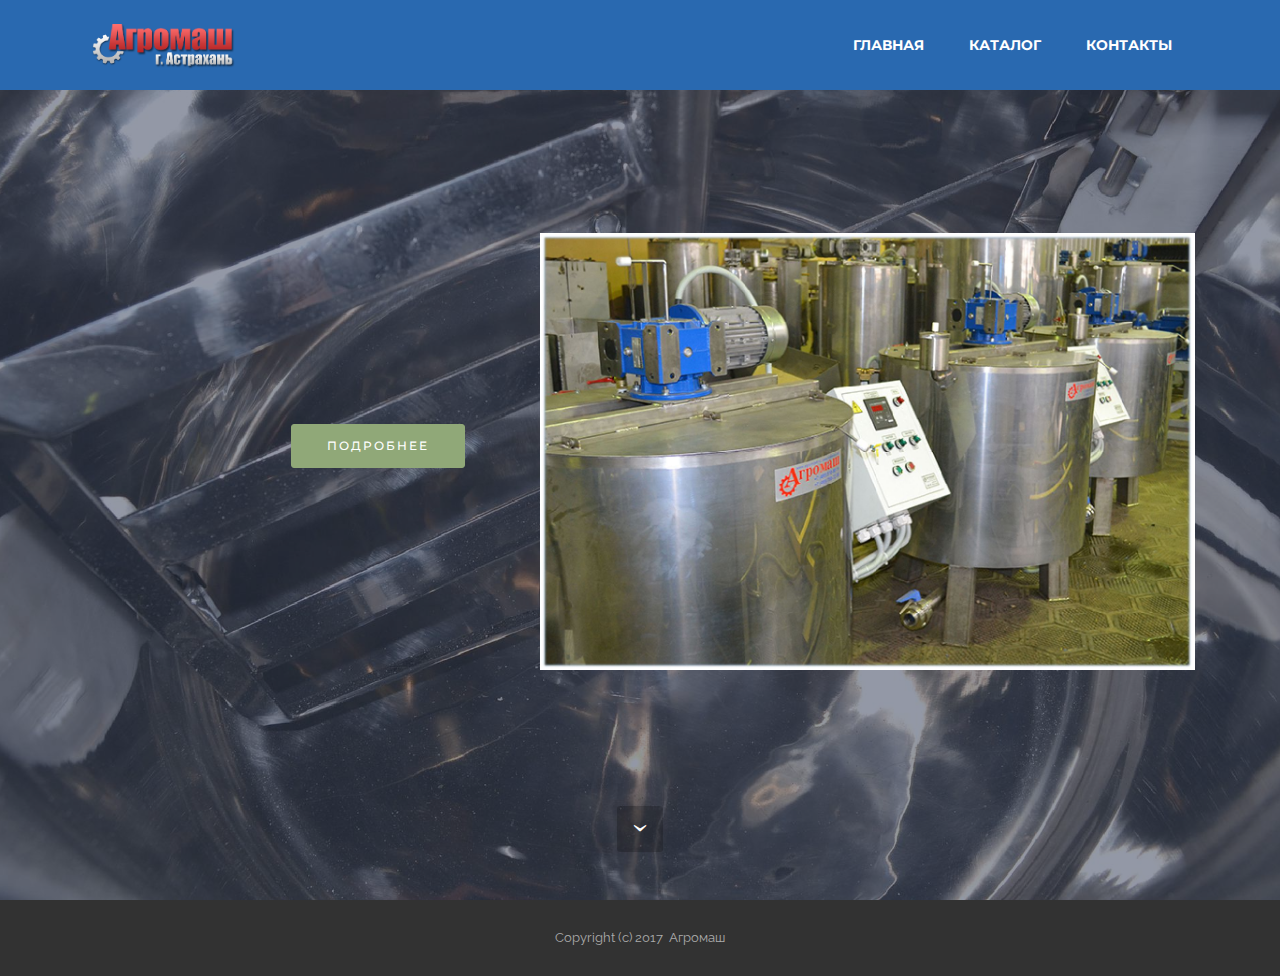
==== index.html @ dde11272 "create github pages" ====
<!DOCTYPE html>
<html>
<head>
  <!-- Site made with Mobirise Website Builder v3.12.1, https://mobirise.com -->
  <meta charset="UTF-8">
  <meta http-equiv="X-UA-Compatible" content="IE=edge">
  <meta name="generator" content="Mobirise v3.12.1, mobirise.com">
  <meta name="viewport" content="width=device-width, initial-scale=1">
  <link rel="shortcut icon" href="assets/images/400-160-fil-astraxan-409x128.png" type="image/x-icon">
  <meta name="description" content="">
  
  <link rel="stylesheet" href="https://fonts.googleapis.com/css?family=Lora:400,700,400italic,700italic&amp;subset=latin">
  <link rel="stylesheet" href="https://fonts.googleapis.com/css?family=Montserrat:400,700">
  <link rel="stylesheet" href="https://fonts.googleapis.com/css?family=Raleway:100,100i,200,200i,300,300i,400,400i,500,500i,600,600i,700,700i,800,800i,900,900i">
  <link rel="stylesheet" href="assets/bootstrap-material-design-font/css/material.css">
  <link rel="stylesheet" href="assets/tether/tether.min.css">
  <link rel="stylesheet" href="assets/bootstrap/css/bootstrap.min.css">
  <link rel="stylesheet" href="assets/soundcloud-plugin/style.css">
  <link rel="stylesheet" href="assets/dropdown/css/style.css">
  <link rel="stylesheet" href="assets/animate.css/animate.min.css">
  <link rel="stylesheet" href="assets/theme/css/style.css">
  <link rel="stylesheet" href="assets/mobirise/css/mbr-additional.css" type="text/css">
  
  
  
</head>
<body>
<section id="menu-0">

    <nav class="navbar navbar-dropdown navbar-fixed-top">
        <div class="container">

            <div class="mbr-table">
                <div class="mbr-table-cell">

                    <div class="navbar-brand">
                        <a href="index.html" class="navbar-logo"><img src="assets/images/400-160-fil-astraxan-409x128.png" alt="Аgro-mash" title="Филиал Агро-маш - Саратов"></a>
                        
                    </div>

                </div>
                <div class="mbr-table-cell">

                    <button class="navbar-toggler pull-xs-right hidden-md-up" type="button" data-toggle="collapse" data-target="#exCollapsingNavbar">
                        <div class="hamburger-icon"></div>
                    </button>

                    <ul class="nav-dropdown collapse pull-xs-right nav navbar-nav navbar-toggleable-sm" id="exCollapsingNavbar"><li class="nav-item"><a class="nav-link link" href="index.html">ГЛАВНАЯ</a></li><li class="nav-item dropdown"><a class="nav-link link" href="OBZOR.html" aria-expanded="false">КАТАЛОГ</a></li><li class="nav-item"><a class="nav-link link" href="OBZOR.html#contacts2-18" aria-expanded="false">КОНТАКТЫ</a></li></ul>
                    <button hidden="" class="navbar-toggler navbar-close" type="button" data-toggle="collapse" data-target="#exCollapsingNavbar">
                        <div class="close-icon"></div>
                    </button>

                </div>
            </div>

        </div>
    </nav>

</section>

<section class="engine"><a rel="external" href="https://mobirise.com">mobirise.com</a></section><section class="mbr-section mbr-section-hero mbr-section-full header2 mbr-after-navbar" id="header2-1" style="background-image: url(assets/images/00-2000x1333-1.jpg);">

    <div class="mbr-overlay" style="opacity: 0.5; background-color: rgb(40, 50, 78);">
    </div>

    <div class="mbr-table mbr-table-full">
        <div class="mbr-table-cell">

            <div class="container">
                <div class="mbr-section row">
                    <div class="mbr-table-md-up">
                        
                        
                        

                        <div class="mbr-table-cell col-md-5 content-size text-xs-center text-md-right">

                            

                            <div class="mbr-section-text">
                                
                            </div>

                            <div class="mbr-section-btn"><a class="btn btn-success" href="index.html">ПОДРОБНЕЕ</a></div>

                        </div>
                        <div class="mbr-table-cell mbr-valign-top mbr-left-padding-md-up col-md-7 image-size" style="width: 64%;">
                            <div class="mbr-figure"><img src="assets/images/3368-dsc-1-1400x933.jpg"></div>
                        </div>

                    </div>
                </div>
            </div>

        </div>
    </div>

    <div class="mbr-arrow mbr-arrow-floating hidden-sm-down" aria-hidden="true"><a href="#footer1-3"><i class="mbr-arrow-icon"></i></a></div>

</section>

<footer class="mbr-small-footer mbr-section mbr-section-nopadding" id="footer1-3" style="background-color: rgb(50, 50, 50); padding-top: 1.75rem; padding-bottom: 1.75rem;">
    
    <div class="container">
        <p class="text-xs-center">Copyright (c) 2017 &nbsp;Агромаш</p>
    </div>
</footer>


  <script src="assets/web/assets/jquery/jquery.min.js"></script>
  <script src="assets/tether/tether.min.js"></script>
  <script src="assets/bootstrap/js/bootstrap.min.js"></script>
  <script src="assets/smooth-scroll/smooth-scroll.js"></script>
  <script src="assets/dropdown/js/script.min.js"></script>
  <script src="assets/touch-swipe/jquery.touch-swipe.min.js"></script>
  <script src="assets/viewport-checker/jquery.viewportchecker.js"></script>
  <script src="assets/theme/js/script.js"></script>
  
  
  <input name="animation" type="hidden">
  </body>
</html>
---- assets/bootstrap-material-design-font/css/material.css ----
@font-face {
  font-family: 'Material-Design-Icons';
  src: url('../fonts/Material-Design-Icons.eot?3ocs8m');
  src: url('../fonts/Material-Design-Icons.eot?#iefix3ocs8m') format('embedded-opentype'), url('../fonts/Material-Design-Icons.woff?3ocs8m') format('woff'), url('../fonts/Material-Design-Icons.ttf?3ocs8m') format('truetype'), url('../fonts/Material-Design-Icons.svg?3ocs8m#Material-Design-Icons') format('svg');
  font-weight: normal;
  font-style: normal;
}
[class^="mdi-"],
[class*="mdi-"] {
  speak: none;
  display: inline-block;
  font-style: normal;
  font-variant:normal;
  font-weight:normal;
  /*font-size:24px;*/
  line-height:1;
  font-family:'Material-Design-Icons' !important;
  text-rendering: auto;
  
  -webkit-font-smoothing: antialiased;
  -moz-osx-font-smoothing: grayscale;
  -webkit-transform: translate(0, 0);
      -ms-transform: translate(0, 0);
          transform: translate(0, 0);
}
[class^="mdi-"]:before,
[class*="mdi-"]:before {
  display: inline-block;
  speak: none;
  text-decoration: inherit;
}
[class^="mdi-"].pull-left,
[class*="mdi-"].pull-left {
  margin-right: .3em;
}
[class^="mdi-"].pull-right,
[class*="mdi-"].pull-right {
  margin-left: .3em;
}
[class^="mdi-"].mdi-lg:before,
[class*="mdi-"].mdi-lg:before,
[class^="mdi-"].mdi-lg:after,
[class*="mdi-"].mdi-lg:after {
  font-size: 1.33333333em;
  line-height: 0.75em;
  vertical-align: -15%;
}
[class^="mdi-"].mdi-2x:before,
[class*="mdi-"].mdi-2x:before,
[class^="mdi-"].mdi-2x:after,
[class*="mdi-"].mdi-2x:after {
  font-size: 2em;
}
[class^="mdi-"].mdi-3x:before,
[class*="mdi-"].mdi-3x:before,
[class^="mdi-"].mdi-3x:after,
[class*="mdi-"].mdi-3x:after {
  font-size: 3em;
}
[class^="mdi-"].mdi-4x:before,
[class*="mdi-"].mdi-4x:before,
[class^="mdi-"].mdi-4x:after,
[class*="mdi-"].mdi-4x:after {
  font-size: 4em;
}
[class^="mdi-"].mdi-5x:before,
[class*="mdi-"].mdi-5x:before,
[class^="mdi-"].mdi-5x:after,
[class*="mdi-"].mdi-5x:after {
  font-size: 5em;
}
[class^="mdi-device-signal-cellular-"]:after,
[class^="mdi-device-battery-"]:after,
[class^="mdi-device-battery-charging-"]:after,
[class^="mdi-device-signal-cellular-connected-no-internet-"]:after,
[class^="mdi-device-signal-wifi-"]:after,
[class^="mdi-device-signal-wifi-statusbar-not-connected"]:after,
.mdi-device-network-wifi:after {
  opacity: .3;
  position: absolute;
  left: 0;
  top: 0;
  z-index: 1;
  display: inline-block;
  speak: none;
  text-decoration: inherit;
}
[class^="mdi-device-signal-cellular-"]:after {
  content: "\e758";
}
[class^="mdi-device-battery-"]:after {
  content: "\e735";
}
[class^="mdi-device-battery-charging-"]:after {
  content: "\e733";
}
[class^="mdi-device-signal-cellular-connected-no-internet-"]:after {
  content: "\e75d";
}
[class^="mdi-device-signal-wifi-"]:after,
.mdi-device-network-wifi:after {
  content: "\e765";
}
[class^="mdi-device-signal-wifi-statusbasr-not-connected"]:after {
  content: "\e8f7";
}
.mdi-device-signal-cellular-off:after,
.mdi-device-signal-cellular-null:after,
.mdi-device-signal-cellular-no-sim:after,
.mdi-device-signal-wifi-off:after,
.mdi-device-signal-wifi-4-bar:after,
.mdi-device-signal-cellular-4-bar:after,
.mdi-device-battery-alert:after,
.mdi-device-signal-cellular-connected-no-internet-4-bar:after,
.mdi-device-battery-std:after,
.mdi-device-battery-full .mdi-device-battery-unknown:after {
  content: "";
}
.mdi-fw {
  width: 1.28571429em;
  text-align: center;
}
.mdi-ul {
  padding-left: 0;
  margin-left: 2.14285714em;
  list-style-type: none;
}
.mdi-ul > li {
  position: relative;
}
.mdi-li {
  position: absolute;
  left: -2.14285714em;
  width: 2.14285714em;
  top: 0.14285714em;
  text-align: center;
}
.mdi-li.mdi-lg {
  left: -1.85714286em;
}
.mdi-border {
  padding: .2em .25em .15em;
  border: solid 0.08em #eeeeee;
  border-radius: .1em;
}
.mdi-spin {
  -webkit-animation: mdi-spin 2s infinite linear;
  animation: mdi-spin 2s infinite linear;
  -webkit-transform-origin: 50% 50%;
  -ms-transform-origin: 50% 50%;
      transform-origin: 50% 50%;
}
.mdi-pulse {
  -webkit-animation: mdi-spin 1s steps(8) infinite;
  animation: mdi-spin 1s steps(8) infinite;
  -webkit-transform-origin: 50% 50%;
  -ms-transform-origin: 50% 50%;
      transform-origin: 50% 50%;
}
@-webkit-keyframes mdi-spin {
  0% {
    -webkit-transform: rotate(0deg);
    transform: rotate(0deg);
  }
  100% {
    -webkit-transform: rotate(359deg);
    transform: rotate(359deg);
  }
}
@keyframes mdi-spin {
  0% {
    -webkit-transform: rotate(0deg);
    transform: rotate(0deg);
  }
  100% {
    -webkit-transform: rotate(359deg);
    transform: rotate(359deg);
  }
}
.mdi-rotate-90 {
  filter: progid:DXImageTransform.Microsoft.BasicImage(rotation=1);
  -webkit-transform: rotate(90deg);
  -ms-transform: rotate(90deg);
  transform: rotate(90deg);
}
.mdi-rotate-180 {
  filter: progid:DXImageTransform.Microsoft.BasicImage(rotation=2);
  -webkit-transform: rotate(180deg);
  -ms-transform: rotate(180deg);
  transform: rotate(180deg);
}
.mdi-rotate-270 {
  filter: progid:DXImageTransform.Microsoft.BasicImage(rotation=3);
  -webkit-transform: rotate(270deg);
  -ms-transform: rotate(270deg);
  transform: rotate(270deg);
}
.mdi-flip-horizontal {
  filter: progid:DXImageTransform.Microsoft.BasicImage(rotation=0, mirror=1);
  -webkit-transform: scale(-1, 1);
  -ms-transform: scale(-1, 1);
  transform: scale(-1, 1);
}
.mdi-flip-vertical {
  filter: progid:DXImageTransform.Microsoft.BasicImage(rotation=2, mirror=1);
  -webkit-transform: scale(1, -1);
  -ms-transform: scale(1, -1);
  transform: scale(1, -1);
}
:root .mdi-rotate-90,
:root .mdi-rotate-180,
:root .mdi-rotate-270,
:root .mdi-flip-horizontal,
:root .mdi-flip-vertical {
  -webkit-filter: none;
          filter: none;
}
.mdi-stack {
  position: relative;
  display: inline-block;
  width: 2em;
  height: 2em;
  line-height: 2em;
  vertical-align: middle;
}
.mdi-stack-1x,
.mdi-stack-2x {
  position: absolute;
  left: 0;
  width: 100%;
  text-align: center;
}
.mdi-stack-1x {
  line-height: inherit;
}
.mdi-stack-2x {
  font-size: 2em;
}
.mdi-inverse {
  color: #ffffff;
}
/* Start Icons */
.mdi-action-3d-rotation:before {
  content: "\e600";
}
.mdi-action-accessibility:before {
  content: "\e601";
}
.mdi-action-account-balance-wallet:before {
  content: "\e602";
}
.mdi-action-account-balance:before {
  content: "\e603";
}
.mdi-action-account-box:before {
  content: "\e604";
}
.mdi-action-account-child:before {
  content: "\e605";
}
.mdi-action-account-circle:before {
  content: "\e606";
}
.mdi-action-add-shopping-cart:before {
  content: "\e607";
}
.mdi-action-alarm-add:before {
  content: "\e608";
}
.mdi-action-alarm-off:before {
  content: "\e609";
}
.mdi-action-alarm-on:before {
  content: "\e60a";
}
.mdi-action-alarm:before {
  content: "\e60b";
}
.mdi-action-android:before {
  content: "\e60c";
}
.mdi-action-announcement:before {
  content: "\e60d";
}
.mdi-action-aspect-ratio:before {
  content: "\e60e";
}
.mdi-action-assessment:before {
  content: "\e60f";
}
.mdi-action-assignment-ind:before {
  content: "\e610";
}
.mdi-action-assignment-late:before {
  content: "\e611";
}
.mdi-action-assignment-return:before {
  content: "\e612";
}
.mdi-action-assignment-returned:before {
  content: "\e613";
}
.mdi-action-assignment-turned-in:before {
  content: "\e614";
}
.mdi-action-assignment:before {
  content: "\e615";
}
.mdi-action-autorenew:before {
  content: "\e616";
}
.mdi-action-backup:before {
  content: "\e617";
}
.mdi-action-book:before {
  content: "\e618";
}
.mdi-action-bookmark-outline:before {
  content: "\e619";
}
.mdi-action-bookmark:before {
  content: "\e61a";
}
.mdi-action-bug-report:before {
  content: "\e61b";
}
.mdi-action-cached:before {
  content: "\e61c";
}
.mdi-action-check-circle:before {
  content: "\e61d";
}
.mdi-action-class:before {
  content: "\e61e";
}
.mdi-action-credit-card:before {
  content: "\e61f";
}
.mdi-action-dashboard:before {
  content: "\e620";
}
.mdi-action-delete:before {
  content: "\e621";
}
.mdi-action-description:before {
  content: "\e622";
}
.mdi-action-dns:before {
  content: "\e623";
}
.mdi-action-done-all:before {
  content: "\e624";
}
.mdi-action-done:before {
  content: "\e625";
}
.mdi-action-event:before {
  content: "\e626";
}
.mdi-action-exit-to-app:before {
  content: "\e627";
}
.mdi-action-explore:before {
  content: "\e628";
}
.mdi-action-extension:before {
  content: "\e629";
}
.mdi-action-face-unlock:before {
  content: "\e62a";
}
.mdi-action-favorite-outline:before {
  content: "\e62b";
}
.mdi-action-favorite:before {
  content: "\e62c";
}
.mdi-action-find-in-page:before {
  content: "\e62d";
}
.mdi-action-find-replace:before {
  content: "\e62e";
}
.mdi-action-flip-to-back:before {
  content: "\e62f";
}
.mdi-action-flip-to-front:before {
  content: "\e630";
}
.mdi-action-get-app:before {
  content: "\e631";
}
.mdi-action-grade:before {
  content: "\e632";
}
.mdi-action-group-work:before {
  content: "\e633";
}
.mdi-action-help:before {
  content: "\e634";
}
.mdi-action-highlight-remove:before {
  content: "\e635";
}
.mdi-action-history:before {
  content: "\e636";
}
.mdi-action-home:before {
  content: "\e637";
}
.mdi-action-https:before {
  content: "\e638";
}
.mdi-action-info-outline:before {
  content: "\e639";
}
.mdi-action-info:before {
  content: "\e63a";
}
.mdi-action-input:before {
  content: "\e63b";
}
.mdi-action-invert-colors:before {
  content: "\e63c";
}
.mdi-action-label-outline:before {
  content: "\e63d";
}
.mdi-action-label:before {
  content: "\e63e";
}
.mdi-action-language:before {
  content: "\e63f";
}
.mdi-action-launch:before {
  content: "\e640";
}
.mdi-action-list:before {
  content: "\e641";
}
.mdi-action-lock-open:before {
  content: "\e642";
}
.mdi-action-lock-outline:before {
  content: "\e643";
}
.mdi-action-lock:before {
  content: "\e644";
}
.mdi-action-loyalty:before {
  content: "\e645";
}
.mdi-action-markunread-mailbox:before {
  content: "\e646";
}
.mdi-action-note-add:before {
  content: "\e647";
}
.mdi-action-open-in-browser:before {
  content: "\e648";
}
.mdi-action-open-in-new:before {
  content: "\e649";
}
.mdi-action-open-with:before {
  content: "\e64a";
}
.mdi-action-pageview:before {
  content: "\e64b";
}
.mdi-action-payment:before {
  content: "\e64c";
}
.mdi-action-perm-camera-mic:before {
  content: "\e64d";
}
.mdi-action-perm-contact-cal:before {
  content: "\e64e";
}
.mdi-action-perm-data-setting:before {
  content: "\e64f";
}
.mdi-action-perm-device-info:before {
  content: "\e650";
}
.mdi-action-perm-identity:before {
  content: "\e651";
}
.mdi-action-perm-media:before {
  content: "\e652";
}
.mdi-action-perm-phone-msg:before {
  content: "\e653";
}
.mdi-action-perm-scan-wifi:before {
  content: "\e654";
}
.mdi-action-picture-in-picture:before {
  content: "\e655";
}
.mdi-action-polymer:before {
  content: "\e656";
}
.mdi-action-print:before {
  content: "\e657";
}
.mdi-action-query-builder:before {
  content: "\e658";
}
.mdi-action-question-answer:before {
  content: "\e659";
}
.mdi-action-receipt:before {
  content: "\e65a";
}
.mdi-action-redeem:before {
  content: "\e65b";
}
.mdi-action-reorder:before {
  content: "\e65c";
}
.mdi-action-report-problem:before {
  content: "\e65d";
}
.mdi-action-restore:before {
  content: "\e65e";
}
.mdi-action-room:before {
  content: "\e65f";
}
.mdi-action-schedule:before {
  content: "\e660";
}
.mdi-action-search:before {
  content: "\e661";
}
.mdi-action-settings-applications:before {
  content: "\e662";
}
.mdi-action-settings-backup-restore:before {
  content: "\e663";
}
.mdi-action-settings-bluetooth:before {
  content: "\e664";
}
.mdi-action-settings-cell:before {
  content: "\e665";
}
.mdi-action-settings-display:before {
  content: "\e666";
}
.mdi-action-settings-ethernet:before {
  content: "\e667";
}
.mdi-action-settings-input-antenna:before {
  content: "\e668";
}
.mdi-action-settings-input-component:before {
  content: "\e669";
}
.mdi-action-settings-input-composite:before {
  content: "\e66a";
}
.mdi-action-settings-input-hdmi:before {
  content: "\e66b";
}
.mdi-action-settings-input-svideo:before {
  content: "\e66c";
}
.mdi-action-settings-overscan:before {
  content: "\e66d";
}
.mdi-action-settings-phone:before {
  content: "\e66e";
}
.mdi-action-settings-power:before {
  content: "\e66f";
}
.mdi-action-settings-remote:before {
  content: "\e670";
}
.mdi-action-settings-voice:before {
  content: "\e671";
}
.mdi-action-settings:before {
  content: "\e672";
}
.mdi-action-shop-two:before {
  content: "\e673";
}
.mdi-action-shop:before {
  content: "\e674";
}
.mdi-action-shopping-basket:before {
  content: "\e675";
}
.mdi-action-shopping-cart:before {
  content: "\e676";
}
.mdi-action-speaker-notes:before {
  content: "\e677";
}
.mdi-action-spellcheck:before {
  content: "\e678";
}
.mdi-action-star-rate:before {
  content: "\e679";
}
.mdi-action-stars:before {
  content: "\e67a";
}
.mdi-action-store:before {
  content: "\e67b";
}
.mdi-action-subject:before {
  content: "\e67c";
}
.mdi-action-supervisor-account:before {
  content: "\e67d";
}
.mdi-action-swap-horiz:before {
  content: "\e67e";
}
.mdi-action-swap-vert-circle:before {
  content: "\e67f";
}
.mdi-action-swap-vert:before {
  content: "\e680";
}
.mdi-action-system-update-tv:before {
  content: "\e681";
}
.mdi-action-tab-unselected:before {
  content: "\e682";
}
.mdi-action-tab:before {
  content: "\e683";
}
.mdi-action-theaters:before {
  content: "\e684";
}
.mdi-action-thumb-down:before {
  content: "\e685";
}
.mdi-action-thumb-up:before {
  content: "\e686";
}
.mdi-action-thumbs-up-down:before {
  content: "\e687";
}
.mdi-action-toc:before {
  content: "\e688";
}
.mdi-action-today:before {
  content: "\e689";
}
.mdi-action-track-changes:before {
  content: "\e68a";
}
.mdi-action-translate:before {
  content: "\e68b";
}
.mdi-action-trending-down:before {
  content: "\e68c";
}
.mdi-action-trending-neutral:before {
  content: "\e68d";
}
.mdi-action-trending-up:before {
  content: "\e68e";
}
.mdi-action-turned-in-not:before {
  content: "\e68f";
}
.mdi-action-turned-in:before {
  content: "\e690";
}
.mdi-action-verified-user:before {
  content: "\e691";
}
.mdi-action-view-agenda:before {
  content: "\e692";
}
.mdi-action-view-array:before {
  content: "\e693";
}
.mdi-action-view-carousel:before {
  content: "\e694";
}
.mdi-action-view-column:before {
  content: "\e695";
}
.mdi-action-view-day:before {
  content: "\e696";
}
.mdi-action-view-headline:before {
  content: "\e697";
}
.mdi-action-view-list:before {
  content: "\e698";
}
.mdi-action-view-module:before {
  content: "\e699";
}
.mdi-action-view-quilt:before {
  content: "\e69a";
}
.mdi-action-view-stream:before {
  content: "\e69b";
}
.mdi-action-view-week:before {
  content: "\e69c";
}
.mdi-action-visibility-off:before {
  content: "\e69d";
}
.mdi-action-visibility:before {
  content: "\e69e";
}
.mdi-action-wallet-giftcard:before {
  content: "\e69f";
}
.mdi-action-wallet-membership:before {
  content: "\e6a0";
}
.mdi-action-wallet-travel:before {
  content: "\e6a1";
}
.mdi-action-work:before {
  content: "\e6a2";
}
.mdi-alert-error:before {
  content: "\e6a3";
}
.mdi-alert-warning:before {
  content: "\e6a4";
}
.mdi-av-album:before {
  content: "\e6a5";
}
.mdi-av-closed-caption:before {
  content: "\e6a6";
}
.mdi-av-equalizer:before {
  content: "\e6a7";
}
.mdi-av-explicit:before {
  content: "\e6a8";
}
.mdi-av-fast-forward:before {
  content: "\e6a9";
}
.mdi-av-fast-rewind:before {
  content: "\e6aa";
}
.mdi-av-games:before {
  content: "\e6ab";
}
.mdi-av-hearing:before {
  content: "\e6ac";
}
.mdi-av-high-quality:before {
  content: "\e6ad";
}
.mdi-av-loop:before {
  content: "\e6ae";
}
.mdi-av-mic-none:before {
  content: "\e6af";
}
.mdi-av-mic-off:before {
  content: "\e6b0";
}
.mdi-av-mic:before {
  content: "\e6b1";
}
.mdi-av-movie:before {
  content: "\e6b2";
}
.mdi-av-my-library-add:before {
  content: "\e6b3";
}
.mdi-av-my-library-books:before {
  content: "\e6b4";
}
.mdi-av-my-library-music:before {
  content: "\e6b5";
}
.mdi-av-new-releases:before {
  content: "\e6b6";
}
.mdi-av-not-interested:before {
  content: "\e6b7";
}
.mdi-av-pause-circle-fill:before {
  content: "\e6b8";
}
.mdi-av-pause-circle-outline:before {
  content: "\e6b9";
}
.mdi-av-pause:before {
  content: "\e6ba";
}
.mdi-av-play-arrow:before {
  content: "\e6bb";
}
.mdi-av-play-circle-fill:before {
  content: "\e6bc";
}
.mdi-av-play-circle-outline:before {
  content: "\e6bd";
}
.mdi-av-play-shopping-bag:before {
  content: "\e6be";
}
.mdi-av-playlist-add:before {
  content: "\e6bf";
}
.mdi-av-queue-music:before {
  content: "\e6c0";
}
.mdi-av-queue:before {
  content: "\e6c1";
}
.mdi-av-radio:before {
  content: "\e6c2";
}
.mdi-av-recent-actors:before {
  content: "\e6c3";
}
.mdi-av-repeat-one:before {
  content: "\e6c4";
}
.mdi-av-repeat:before {
  content: "\e6c5";
}
.mdi-av-replay:before {
  content: "\e6c6";
}
.mdi-av-shuffle:before {
  content: "\e6c7";
}
.mdi-av-skip-next:before {
  content: "\e6c8";
}
.mdi-av-skip-previous:before {
  content: "\e6c9";
}
.mdi-av-snooze:before {
  content: "\e6ca";
}
.mdi-av-stop:before {
  content: "\e6cb";
}
.mdi-av-subtitles:before {
  content: "\e6cc";
}
.mdi-av-surround-sound:before {
  content: "\e6cd";
}
.mdi-av-timer:before {
  content: "\e6ce";
}
.mdi-av-video-collection:before {
  content: "\e6cf";
}
.mdi-av-videocam-off:before {
  content: "\e6d0";
}
.mdi-av-videocam:before {
  content: "\e6d1";
}
.mdi-av-volume-down:before {
  content: "\e6d2";
}
.mdi-av-volume-mute:before {
  content: "\e6d3";
}
.mdi-av-volume-off:before {
  content: "\e6d4";
}
.mdi-av-volume-up:before {
  content: "\e6d5";
}
.mdi-av-web:before {
  content: "\e6d6";
}
.mdi-communication-business:before {
  content: "\e6d7";
}
.mdi-communication-call-end:before {
  content: "\e6d8";
}
.mdi-communication-call-made:before {
  content: "\e6d9";
}
.mdi-communication-call-merge:before {
  content: "\e6da";
}
.mdi-communication-call-missed:before {
  content: "\e6db";
}
.mdi-communication-call-received:before {
  content: "\e6dc";
}
.mdi-communication-call-split:before {
  content: "\e6dd";
}
.mdi-communication-call:before {
  content: "\e6de";
}
.mdi-communication-chat:before {
  content: "\e6df";
}
.mdi-communication-clear-all:before {
  content: "\e6e0";
}
.mdi-communication-comment:before {
  content: "\e6e1";
}
.mdi-communication-contacts:before {
  content: "\e6e2";
}
.mdi-communication-dialer-sip:before {
  content: "\e6e3";
}
.mdi-communication-dialpad:before {
  content: "\e6e4";
}
.mdi-communication-dnd-on:before {
  content: "\e6e5";
}
.mdi-communication-email:before {
  content: "\e6e6";
}
.mdi-communication-forum:before {
  content: "\e6e7";
}
.mdi-communication-import-export:before {
  content: "\e6e8";
}
.mdi-communication-invert-colors-off:before {
  content: "\e6e9";
}
.mdi-communication-invert-colors-on:before {
  content: "\e6ea";
}
.mdi-communication-live-help:before {
  content: "\e6eb";
}
.mdi-communication-location-off:before {
  content: "\e6ec";
}
.mdi-communication-location-on:before {
  content: "\e6ed";
}
.mdi-communication-message:before {
  content: "\e6ee";
}
.mdi-communication-messenger:before {
  content: "\e6ef";
}
.mdi-communication-no-sim:before {
  content: "\e6f0";
}
.mdi-communication-phone:before {
  content: "\e6f1";
}
.mdi-communication-portable-wifi-off:before {
  content: "\e6f2";
}
.mdi-communication-quick-contacts-dialer:before {
  content: "\e6f3";
}
.mdi-communication-quick-contacts-mail:before {
  content: "\e6f4";
}
.mdi-communication-ring-volume:before {
  content: "\e6f5";
}
.mdi-communication-stay-current-landscape:before {
  content: "\e6f6";
}
.mdi-communication-stay-current-portrait:before {
  content: "\e6f7";
}
.mdi-communication-stay-primary-landscape:before {
  content: "\e6f8";
}
.mdi-communication-stay-primary-portrait:before {
  content: "\e6f9";
}
.mdi-communication-swap-calls:before {
  content: "\e6fa";
}
.mdi-communication-textsms:before {
  content: "\e6fb";
}
.mdi-communication-voicemail:before {
  content: "\e6fc";
}
.mdi-communication-vpn-key:before {
  content: "\e6fd";
}
.mdi-content-add-box:before {
  content: "\e6fe";
}
.mdi-content-add-circle-outline:before {
  content: "\e6ff";
}
.mdi-content-add-circle:before {
  content: "\e700";
}
.mdi-content-add:before {
  content: "\e701";
}
.mdi-content-archive:before {
  content: "\e702";
}
.mdi-content-backspace:before {
  content: "\e703";
}
.mdi-content-block:before {
  content: "\e704";
}
.mdi-content-clear:before {
  content: "\e705";
}
.mdi-content-content-copy:before {
  content: "\e706";
}
.mdi-content-content-cut:before {
  content: "\e707";
}
.mdi-content-content-paste:before {
  content: "\e708";
}
.mdi-content-create:before {
  content: "\e709";
}
.mdi-content-drafts:before {
  content: "\e70a";
}
.mdi-content-filter-list:before {
  content: "\e70b";
}
.mdi-content-flag:before {
  content: "\e70c";
}
.mdi-content-forward:before {
  content: "\e70d";
}
.mdi-content-gesture:before {
  content: "\e70e";
}
.mdi-content-inbox:before {
  content: "\e70f";
}
.mdi-content-link:before {
  content: "\e710";
}
.mdi-content-mail:before {
  content: "\e711";
}
.mdi-content-markunread:before {
  content: "\e712";
}
.mdi-content-redo:before {
  content: "\e713";
}
.mdi-content-remove-circle-outline:before {
  content: "\e714";
}
.mdi-content-remove-circle:before {
  content: "\e715";
}
.mdi-content-remove:before {
  content: "\e716";
}
.mdi-content-reply-all:before {
  content: "\e717";
}
.mdi-content-reply:before {
  content: "\e718";
}
.mdi-content-report:before {
  content: "\e719";
}
.mdi-content-save:before {
  content: "\e71a";
}
.mdi-content-select-all:before {
  content: "\e71b";
}
.mdi-content-send:before {
  content: "\e71c";
}
.mdi-content-sort:before {
  content: "\e71d";
}
.mdi-content-text-format:before {
  content: "\e71e";
}
.mdi-content-undo:before {
  content: "\e71f";
}
.mdi-editor-attach-file:before {
  content: "\e776";
}
.mdi-editor-attach-money:before {
  content: "\e777";
}
.mdi-editor-border-all:before {
  content: "\e778";
}
.mdi-editor-border-bottom:before {
  content: "\e779";
}
.mdi-editor-border-clear:before {
  content: "\e77a";
}
.mdi-editor-border-color:before {
  content: "\e77b";
}
.mdi-editor-border-horizontal:before {
  content: "\e77c";
}
.mdi-editor-border-inner:before {
  content: "\e77d";
}
.mdi-editor-border-left:before {
  content: "\e77e";
}
.mdi-editor-border-outer:before {
  content: "\e77f";
}
.mdi-editor-border-right:before {
  content: "\e780";
}
.mdi-editor-border-style:before {
  content: "\e781";
}
.mdi-editor-border-top:before {
  content: "\e782";
}
.mdi-editor-border-vertical:before {
  content: "\e783";
}
.mdi-editor-format-align-center:before {
  content: "\e784";
}
.mdi-editor-format-align-justify:before {
  content: "\e785";
}
.mdi-editor-format-align-left:before {
  content: "\e786";
}
.mdi-editor-format-align-right:before {
  content: "\e787";
}
.mdi-editor-format-bold:before {
  content: "\e788";
}
.mdi-editor-format-clear:before {
  content: "\e789";
}
.mdi-editor-format-color-fill:before {
  content: "\e78a";
}
.mdi-editor-format-color-reset:before {
  content: "\e78b";
}
.mdi-editor-format-color-text:before {
  content: "\e78c";
}
.mdi-editor-format-indent-decrease:before {
  content: "\e78d";
}
.mdi-editor-format-indent-increase:before {
  content: "\e78e";
}
.mdi-editor-format-italic:before {
  content: "\e78f";
}
.mdi-editor-format-line-spacing:before {
  content: "\e790";
}
.mdi-editor-format-list-bulleted:before {
  content: "\e791";
}
.mdi-editor-format-list-numbered:before {
  content: "\e792";
}
.mdi-editor-format-paint:before {
  content: "\e793";
}
.mdi-editor-format-quote:before {
  content: "\e794";
}
.mdi-editor-format-size:before {
  content: "\e795";
}
.mdi-editor-format-strikethrough:before {
  content: "\e796";
}
.mdi-editor-format-textdirection-l-to-r:before {
  content: "\e797";
}
.mdi-editor-format-textdirection-r-to-l:before {
  content: "\e798";
}
.mdi-editor-format-underline:before {
  content: "\e799";
}
.mdi-editor-functions:before {
  content: "\e79a";
}
.mdi-editor-insert-chart:before {
  content: "\e79b";
}
.mdi-editor-insert-comment:before {
  content: "\e79c";
}
.mdi-editor-insert-drive-file:before {
  content: "\e79d";
}
.mdi-editor-insert-emoticon:before {
  content: "\e79e";
}
.mdi-editor-insert-invitation:before {
  content: "\e79f";
}
.mdi-editor-insert-link:before {
  content: "\e7a0";
}
.mdi-editor-insert-photo:before {
  content: "\e7a1";
}
.mdi-editor-merge-type:before {
  content: "\e7a2";
}
.mdi-editor-mode-comment:before {
  content: "\e7a3";
}
.mdi-editor-mode-edit:before {
  content: "\e7a4";
}
.mdi-editor-publish:before {
  content: "\e7a5";
}
.mdi-editor-vertical-align-bottom:before {
  content: "\e7a6";
}
.mdi-editor-vertical-align-center:before {
  content: "\e7a7";
}
.mdi-editor-vertical-align-top:before {
  content: "\e7a8";
}
.mdi-editor-wrap-text:before {
  content: "\e7a9";
}
.mdi-file-attachment:before {
  content: "\e7aa";
}
.mdi-file-cloud-circle:before {
  content: "\e7ab";
}
.mdi-file-cloud-done:before {
  content: "\e7ac";
}
.mdi-file-cloud-download:before {
  content: "\e7ad";
}
.mdi-file-cloud-off:before {
  content: "\e7ae";
}
.mdi-file-cloud-queue:before {
  content: "\e7af";
}
.mdi-file-cloud-upload:before {
  content: "\e7b0";
}
.mdi-file-cloud:before {
  content: "\e7b1";
}
.mdi-file-file-download:before {
  content: "\e7b2";
}
.mdi-file-file-upload:before {
  content: "\e7b3";
}
.mdi-file-folder-open:before {
  content: "\e7b4";
}
.mdi-file-folder-shared:before {
  content: "\e7b5";
}
.mdi-file-folder:before {
  content: "\e7b6";
}
.mdi-device-access-alarm:before {
  content: "\e720";
}
.mdi-device-access-alarms:before {
  content: "\e721";
}
.mdi-device-access-time:before {
  content: "\e722";
}
.mdi-device-add-alarm:before {
  content: "\e723";
}
.mdi-device-airplanemode-off:before {
  content: "\e724";
}
.mdi-device-airplanemode-on:before {
  content: "\e725";
}
.mdi-device-battery-20:before {
  content: "\e726";
}
.mdi-device-battery-30:before {
  content: "\e727";
}
.mdi-device-battery-50:before {
  content: "\e728";
}
.mdi-device-battery-60:before {
  content: "\e729";
}
.mdi-device-battery-80:before {
  content: "\e72a";
}
.mdi-device-battery-90:before {
  content: "\e72b";
}
.mdi-device-battery-alert:before {
  content: "\e72c";
}
.mdi-device-battery-charging-20:before {
  content: "\e72d";
}
.mdi-device-battery-charging-30:before {
  content: "\e72e";
}
.mdi-device-battery-charging-50:before {
  content: "\e72f";
}
.mdi-device-battery-charging-60:before {
  content: "\e730";
}
.mdi-device-battery-charging-80:before {
  content: "\e731";
}
.mdi-device-battery-charging-90:before {
  content: "\e732";
}
.mdi-device-battery-charging-full:before {
  content: "\e733";
}
.mdi-device-battery-full:before {
  content: "\e734";
}
.mdi-device-battery-std:before {
  content: "\e735";
}
.mdi-device-battery-unknown:before {
  content: "\e736";
}
.mdi-device-bluetooth-connected:before {
  content: "\e737";
}
.mdi-device-bluetooth-disabled:before {
  content: "\e738";
}
.mdi-device-bluetooth-searching:before {
  content: "\e739";
}
.mdi-device-bluetooth:before {
  content: "\e73a";
}
.mdi-device-brightness-auto:before {
  content: "\e73b";
}
.mdi-device-brightness-high:before {
  content: "\e73c";
}
.mdi-device-brightness-low:before {
  content: "\e73d";
}
.mdi-device-brightness-medium:before {
  content: "\e73e";
}
.mdi-device-data-usage:before {
  content: "\e73f";
}
.mdi-device-developer-mode:before {
  content: "\e740";
}
.mdi-device-devices:before {
  content: "\e741";
}
.mdi-device-dvr:before {
  content: "\e742";
}
.mdi-device-gps-fixed:before {
  content: "\e743";
}
.mdi-device-gps-not-fixed:before {
  content: "\e744";
}
.mdi-device-gps-off:before {
  content: "\e745";
}
.mdi-device-location-disabled:before {
  content: "\e746";
}
.mdi-device-location-searching:before {
  content: "\e747";
}
.mdi-device-multitrack-audio:before {
  content: "\e748";
}
.mdi-device-network-cell:before {
  content: "\e749";
}
.mdi-device-network-wifi:before {
  content: "\e74a";
}
.mdi-device-nfc:before {
  content: "\e74b";
}
.mdi-device-now-wallpaper:before {
  content: "\e74c";
}
.mdi-device-now-widgets:before {
  content: "\e74d";
}
.mdi-device-screen-lock-landscape:before {
  content: "\e74e";
}
.mdi-device-screen-lock-portrait:before {
  content: "\e74f";
}
.mdi-device-screen-lock-rotation:before {
  content: "\e750";
}
.mdi-device-screen-rotation:before {
  content: "\e751";
}
.mdi-device-sd-storage:before {
  content: "\e752";
}
.mdi-device-settings-system-daydream:before {
  content: "\e753";
}
.mdi-device-signal-cellular-0-bar:before {
  content: "\e754";
}
.mdi-device-signal-cellular-1-bar:before {
  content: "\e755";
}
.mdi-device-signal-cellular-2-bar:before {
  content: "\e756";
}
.mdi-device-signal-cellular-3-bar:before {
  content: "\e757";
}
.mdi-device-signal-cellular-4-bar:before {
  content: "\e758";
}
.mdi-signal-wifi-statusbar-connected-no-internet-after:before {
  content: "\e8f6";
}
.mdi-device-signal-cellular-connected-no-internet-0-bar:before {
  content: "\e759";
}
.mdi-device-signal-cellular-connected-no-internet-1-bar:before {
  content: "\e75a";
}
.mdi-device-signal-cellular-connected-no-internet-2-bar:before {
  content: "\e75b";
}
.mdi-device-signal-cellular-connected-no-internet-3-bar:before {
  content: "\e75c";
}
.mdi-device-signal-cellular-connected-no-internet-4-bar:before {
  content: "\e75d";
}
.mdi-device-signal-cellular-no-sim:before {
  content: "\e75e";
}
.mdi-device-signal-cellular-null:before {
  content: "\e75f";
}
.mdi-device-signal-cellular-off:before {
  content: "\e760";
}
.mdi-device-signal-wifi-0-bar:before {
  content: "\e761";
}
.mdi-device-signal-wifi-1-bar:before {
  content: "\e762";
}
.mdi-device-signal-wifi-2-bar:before {
  content: "\e763";
}
.mdi-device-signal-wifi-3-bar:before {
  content: "\e764";
}
.mdi-device-signal-wifi-4-bar:before {
  content: "\e765";
}
.mdi-device-signal-wifi-off:before {
  content: "\e766";
}
.mdi-device-signal-wifi-statusbar-1-bar:before {
  content: "\e767";
}
.mdi-device-signal-wifi-statusbar-2-bar:before {
  content: "\e768";
}
.mdi-device-signal-wifi-statusbar-3-bar:before {
  content: "\e769";
}
.mdi-device-signal-wifi-statusbar-4-bar:before {
  content: "\e76a";
}
.mdi-device-signal-wifi-statusbar-connected-no-internet-:before {
  content: "\e76b";
}
.mdi-device-signal-wifi-statusbar-connected-no-internet:before {
  content: "\e76f";
}
.mdi-device-signal-wifi-statusbar-connected-no-internet-2:before {
  content: "\e76c";
}
.mdi-device-signal-wifi-statusbar-connected-no-internet-3:before {
  content: "\e76d";
}
.mdi-device-signal-wifi-statusbar-connected-no-internet-4:before {
  content: "\e76e";
}
.mdi-signal-wifi-statusbar-not-connected-after:before {
  content: "\e8f7";
}
.mdi-device-signal-wifi-statusbar-not-connected:before {
  content: "\e770";
}
.mdi-device-signal-wifi-statusbar-null:before {
  content: "\e771";
}
.mdi-device-storage:before {
  content: "\e772";
}
.mdi-device-usb:before {
  content: "\e773";
}
.mdi-device-wifi-lock:before {
  content: "\e774";
}
.mdi-device-wifi-tethering:before {
  content: "\e775";
}
.mdi-hardware-cast-connected:before {
  content: "\e7b7";
}
.mdi-hardware-cast:before {
  content: "\e7b8";
}
.mdi-hardware-computer:before {
  content: "\e7b9";
}
.mdi-hardware-desktop-mac:before {
  content: "\e7ba";
}
.mdi-hardware-desktop-windows:before {
  content: "\e7bb";
}
.mdi-hardware-dock:before {
  content: "\e7bc";
}
.mdi-hardware-gamepad:before {
  content: "\e7bd";
}
.mdi-hardware-headset-mic:before {
  content: "\e7be";
}
.mdi-hardware-headset:before {
  content: "\e7bf";
}
.mdi-hardware-keyboard-alt:before {
  content: "\e7c0";
}
.mdi-hardware-keyboard-arrow-down:before {
  content: "\e7c1";
}
.mdi-hardware-keyboard-arrow-left:before {
  content: "\e7c2";
}
.mdi-hardware-keyboard-arrow-right:before {
  content: "\e7c3";
}
.mdi-hardware-keyboard-arrow-up:before {
  content: "\e7c4";
}
.mdi-hardware-keyboard-backspace:before {
  content: "\e7c5";
}
.mdi-hardware-keyboard-capslock:before {
  content: "\e7c6";
}
.mdi-hardware-keyboard-control:before {
  content: "\e7c7";
}
.mdi-hardware-keyboard-hide:before {
  content: "\e7c8";
}
.mdi-hardware-keyboard-return:before {
  content: "\e7c9";
}
.mdi-hardware-keyboard-tab:before {
  content: "\e7ca";
}
.mdi-hardware-keyboard-voice:before {
  content: "\e7cb";
}
.mdi-hardware-keyboard:before {
  content: "\e7cc";
}
.mdi-hardware-laptop-chromebook:before {
  content: "\e7cd";
}
.mdi-hardware-laptop-mac:before {
  content: "\e7ce";
}
.mdi-hardware-laptop-windows:before {
  content: "\e7cf";
}
.mdi-hardware-laptop:before {
  content: "\e7d0";
}
.mdi-hardware-memory:before {
  content: "\e7d1";
}
.mdi-hardware-mouse:before {
  content: "\e7d2";
}
.mdi-hardware-phone-android:before {
  content: "\e7d3";
}
.mdi-hardware-phone-iphone:before {
  content: "\e7d4";
}
.mdi-hardware-phonelink-off:before {
  content: "\e7d5";
}
.mdi-hardware-phonelink:before {
  content: "\e7d6";
}
.mdi-hardware-security:before {
  content: "\e7d7";
}
.mdi-hardware-sim-card:before {
  content: "\e7d8";
}
.mdi-hardware-smartphone:before {
  content: "\e7d9";
}
.mdi-hardware-speaker:before {
  content: "\e7da";
}
.mdi-hardware-tablet-android:before {
  content: "\e7db";
}
.mdi-hardware-tablet-mac:before {
  content: "\e7dc";
}
.mdi-hardware-tablet:before {
  content: "\e7dd";
}
.mdi-hardware-tv:before {
  content: "\e7de";
}
.mdi-hardware-watch:before {
  content: "\e7df";
}
.mdi-image-add-to-photos:before {
  content: "\e7e0";
}
.mdi-image-adjust:before {
  content: "\e7e1";
}
.mdi-image-assistant-photo:before {
  content: "\e7e2";
}
.mdi-image-audiotrack:before {
  content: "\e7e3";
}
.mdi-image-blur-circular:before {
  content: "\e7e4";
}
.mdi-image-blur-linear:before {
  content: "\e7e5";
}
.mdi-image-blur-off:before {
  content: "\e7e6";
}
.mdi-image-blur-on:before {
  content: "\e7e7";
}
.mdi-image-brightness-1:before {
  content: "\e7e8";
}
.mdi-image-brightness-2:before {
  content: "\e7e9";
}
.mdi-image-brightness-3:before {
  content: "\e7ea";
}
.mdi-image-brightness-4:before {
  content: "\e7eb";
}
.mdi-image-brightness-5:before {
  content: "\e7ec";
}
.mdi-image-brightness-6:before {
  content: "\e7ed";
}
.mdi-image-brightness-7:before {
  content: "\e7ee";
}
.mdi-image-brush:before {
  content: "\e7ef";
}
.mdi-image-camera-alt:before {
  content: "\e7f0";
}
.mdi-image-camera-front:before {
  content: "\e7f1";
}
.mdi-image-camera-rear:before {
  content: "\e7f2";
}
.mdi-image-camera-roll:before {
  content: "\e7f3";
}
.mdi-image-camera:before {
  content: "\e7f4";
}
.mdi-image-center-focus-strong:before {
  content: "\e7f5";
}
.mdi-image-center-focus-weak:before {
  content: "\e7f6";
}
.mdi-image-collections:before {
  content: "\e7f7";
}
.mdi-image-color-lens:before {
  content: "\e7f8";
}
.mdi-image-colorize:before {
  content: "\e7f9";
}
.mdi-image-compare:before {
  content: "\e7fa";
}
.mdi-image-control-point-duplicate:before {
  content: "\e7fb";
}
.mdi-image-control-point:before {
  content: "\e7fc";
}
.mdi-image-crop-3-2:before {
  content: "\e7fd";
}
.mdi-image-crop-5-4:before {
  content: "\e7fe";
}
.mdi-image-crop-7-5:before {
  content: "\e7ff";
}
.mdi-image-crop-16-9:before {
  content: "\e800";
}
.mdi-image-crop-din:before {
  content: "\e801";
}
.mdi-image-crop-free:before {
  content: "\e802";
}
.mdi-image-crop-landscape:before {
  content: "\e803";
}
.mdi-image-crop-original:before {
  content: "\e804";
}
.mdi-image-crop-portrait:before {
  content: "\e805";
}
.mdi-image-crop-square:before {
  content: "\e806";
}
.mdi-image-crop:before {
  content: "\e807";
}
.mdi-image-dehaze:before {
  content: "\e808";
}
.mdi-image-details:before {
  content: "\e809";
}
.mdi-image-edit:before {
  content: "\e80a";
}
.mdi-image-exposure-minus-1:before {
  content: "\e80b";
}
.mdi-image-exposure-minus-2:before {
  content: "\e80c";
}
.mdi-image-exposure-plus-1:before {
  content: "\e80d";
}
.mdi-image-exposure-plus-2:before {
  content: "\e80e";
}
.mdi-image-exposure-zero:before {
  content: "\e80f";
}
.mdi-image-exposure:before {
  content: "\e810";
}
.mdi-image-filter-1:before {
  content: "\e811";
}
.mdi-image-filter-2:before {
  content: "\e812";
}
.mdi-image-filter-3:before {
  content: "\e813";
}
.mdi-image-filter-4:before {
  content: "\e814";
}
.mdi-image-filter-5:before {
  content: "\e815";
}
.mdi-image-filter-6:before {
  content: "\e816";
}
.mdi-image-filter-7:before {
  content: "\e817";
}
.mdi-image-filter-8:before {
  content: "\e818";
}
.mdi-image-filter-9-plus:before {
  content: "\e819";
}
.mdi-image-filter-9:before {
  content: "\e81a";
}
.mdi-image-filter-b-and-w:before {
  content: "\e81b";
}
.mdi-image-filter-center-focus:before {
  content: "\e81c";
}
.mdi-image-filter-drama:before {
  content: "\e81d";
}
.mdi-image-filter-frames:before {
  content: "\e81e";
}
.mdi-image-filter-hdr:before {
  content: "\e81f";
}
.mdi-image-filter-none:before {
  content: "\e820";
}
.mdi-image-filter-tilt-shift:before {
  content: "\e821";
}
.mdi-image-filter-vintage:before {
  content: "\e822";
}
.mdi-image-filter:before {
  content: "\e823";
}
.mdi-image-flare:before {
  content: "\e824";
}
.mdi-image-flash-auto:before {
  content: "\e825";
}
.mdi-image-flash-off:before {
  content: "\e826";
}
.mdi-image-flash-on:before {
  content: "\e827";
}
.mdi-image-flip:before {
  content: "\e828";
}
.mdi-image-gradient:before {
  content: "\e829";
}
.mdi-image-grain:before {
  content: "\e82a";
}
.mdi-image-grid-off:before {
  content: "\e82b";
}
.mdi-image-grid-on:before {
  content: "\e82c";
}
.mdi-image-hdr-off:before {
  content: "\e82d";
}
.mdi-image-hdr-on:before {
  content: "\e82e";
}
.mdi-image-hdr-strong:before {
  content: "\e82f";
}
.mdi-image-hdr-weak:before {
  content: "\e830";
}
.mdi-image-healing:before {
  content: "\e831";
}
.mdi-image-image-aspect-ratio:before {
  content: "\e832";
}
.mdi-image-image:before {
  content: "\e833";
}
.mdi-image-iso:before {
  content: "\e834";
}
.mdi-image-landscape:before {
  content: "\e835";
}
.mdi-image-leak-add:before {
  content: "\e836";
}
.mdi-image-leak-remove:before {
  content: "\e837";
}
.mdi-image-lens:before {
  content: "\e838";
}
.mdi-image-looks-3:before {
  content: "\e839";
}
.mdi-image-looks-4:before {
  content: "\e83a";
}
.mdi-image-looks-5:before {
  content: "\e83b";
}
.mdi-image-looks-6:before {
  content: "\e83c";
}
.mdi-image-looks-one:before {
  content: "\e83d";
}
.mdi-image-looks-two:before {
  content: "\e83e";
}
.mdi-image-looks:before {
  content: "\e83f";
}
.mdi-image-loupe:before {
  content: "\e840";
}
.mdi-image-movie-creation:before {
  content: "\e841";
}
.mdi-image-nature-people:before {
  content: "\e842";
}
.mdi-image-nature:before {
  content: "\e843";
}
.mdi-image-navigate-before:before {
  content: "\e844";
}
.mdi-image-navigate-next:before {
  content: "\e845";
}
.mdi-image-palette:before {
  content: "\e846";
}
.mdi-image-panorama-fisheye:before {
  content: "\e847";
}
.mdi-image-panorama-horizontal:before {
  content: "\e848";
}
.mdi-image-panorama-vertical:before {
  content: "\e849";
}
.mdi-image-panorama-wide-angle:before {
  content: "\e84a";
}
.mdi-image-panorama:before {
  content: "\e84b";
}
.mdi-image-photo-album:before {
  content: "\e84c";
}
.mdi-image-photo-camera:before {
  content: "\e84d";
}
.mdi-image-photo-library:before {
  content: "\e84e";
}
.mdi-image-photo:before {
  content: "\e84f";
}
.mdi-image-portrait:before {
  content: "\e850";
}
.mdi-image-remove-red-eye:before {
  content: "\e851";
}
.mdi-image-rotate-left:before {
  content: "\e852";
}
.mdi-image-rotate-right:before {
  content: "\e853";
}
.mdi-image-slideshow:before {
  content: "\e854";
}
.mdi-image-straighten:before {
  content: "\e855";
}
.mdi-image-style:before {
  content: "\e856";
}
.mdi-image-switch-camera:before {
  content: "\e857";
}
.mdi-image-switch-video:before {
  content: "\e858";
}
.mdi-image-tag-faces:before {
  content: "\e859";
}
.mdi-image-texture:before {
  content: "\e85a";
}
.mdi-image-timelapse:before {
  content: "\e85b";
}
.mdi-image-timer-3:before {
  content: "\e85c";
}
.mdi-image-timer-10:before {
  content: "\e85d";
}
.mdi-image-timer-auto:before {
  content: "\e85e";
}
.mdi-image-timer-off:before {
  content: "\e85f";
}
.mdi-image-timer:before {
  content: "\e860";
}
.mdi-image-tonality:before {
  content: "\e861";
}
.mdi-image-transform:before {
  content: "\e862";
}
.mdi-image-tune:before {
  content: "\e863";
}
.mdi-image-wb-auto:before {
  content: "\e864";
}
.mdi-image-wb-cloudy:before {
  content: "\e865";
}
.mdi-image-wb-incandescent:before {
  content: "\e866";
}
.mdi-image-wb-irradescent:before {
  content: "\e867";
}
.mdi-image-wb-sunny:before {
  content: "\e868";
}
.mdi-maps-beenhere:before {
  content: "\e869";
}
.mdi-maps-directions-bike:before {
  content: "\e86a";
}
.mdi-maps-directions-bus:before {
  content: "\e86b";
}
.mdi-maps-directions-car:before {
  content: "\e86c";
}
.mdi-maps-directions-ferry:before {
  content: "\e86d";
}
.mdi-maps-directions-subway:before {
  content: "\e86e";
}
.mdi-maps-directions-train:before {
  content: "\e86f";
}
.mdi-maps-directions-transit:before {
  content: "\e870";
}
.mdi-maps-directions-walk:before {
  content: "\e871";
}
.mdi-maps-directions:before {
  content: "\e872";
}
.mdi-maps-flight:before {
  content: "\e873";
}
.mdi-maps-hotel:before {
  content: "\e874";
}
.mdi-maps-layers-clear:before {
  content: "\e875";
}
.mdi-maps-layers:before {
  content: "\e876";
}
.mdi-maps-local-airport:before {
  content: "\e877";
}
.mdi-maps-local-atm:before {
  content: "\e878";
}
.mdi-maps-local-attraction:before {
  content: "\e879";
}
.mdi-maps-local-bar:before {
  content: "\e87a";
}
.mdi-maps-local-cafe:before {
  content: "\e87b";
}
.mdi-maps-local-car-wash:before {
  content: "\e87c";
}
.mdi-maps-local-convenience-store:before {
  content: "\e87d";
}
.mdi-maps-local-drink:before {
  content: "\e87e";
}
.mdi-maps-local-florist:before {
  content: "\e87f";
}
.mdi-maps-local-gas-station:before {
  content: "\e880";
}
.mdi-maps-local-grocery-store:before {
  content: "\e881";
}
.mdi-maps-local-hospital:before {
  content: "\e882";
}
.mdi-maps-local-hotel:before {
  content: "\e883";
}
.mdi-maps-local-laundry-service:before {
  content: "\e884";
}
.mdi-maps-local-library:before {
  content: "\e885";
}
.mdi-maps-local-mall:before {
  content: "\e886";
}
.mdi-maps-local-movies:before {
  content: "\e887";
}
.mdi-maps-local-offer:before {
  content: "\e888";
}
.mdi-maps-local-parking:before {
  content: "\e889";
}
.mdi-maps-local-pharmacy:before {
  content: "\e88a";
}
.mdi-maps-local-phone:before {
  content: "\e88b";
}
.mdi-maps-local-pizza:before {
  content: "\e88c";
}
.mdi-maps-local-play:before {
  content: "\e88d";
}
.mdi-maps-local-post-office:before {
  content: "\e88e";
}
.mdi-maps-local-print-shop:before {
  content: "\e88f";
}
.mdi-maps-local-restaurant:before {
  content: "\e890";
}
.mdi-maps-local-see:before {
  content: "\e891";
}
.mdi-maps-local-shipping:before {
  content: "\e892";
}
.mdi-maps-local-taxi:before {
  content: "\e893";
}
.mdi-maps-location-history:before {
  content: "\e894";
}
.mdi-maps-map:before {
  content: "\e895";
}
.mdi-maps-my-location:before {
  content: "\e896";
}
.mdi-maps-navigation:before {
  content: "\e897";
}
.mdi-maps-pin-drop:before {
  content: "\e898";
}
.mdi-maps-place:before {
  content: "\e899";
}
.mdi-maps-rate-review:before {
  content: "\e89a";
}
.mdi-maps-restaurant-menu:before {
  content: "\e89b";
}
.mdi-maps-satellite:before {
  content: "\e89c";
}
.mdi-maps-store-mall-directory:before {
  content: "\e89d";
}
.mdi-maps-terrain:before {
  content: "\e89e";
}
.mdi-maps-traffic:before {
  content: "\e89f";
}
.mdi-navigation-apps:before {
  content: "\e8a0";
}
.mdi-navigation-arrow-back:before {
  content: "\e8a1";
}
.mdi-navigation-arrow-drop-down-circle:before {
  content: "\e8a2";
}
.mdi-navigation-arrow-drop-down:before {
  content: "\e8a3";
}
.mdi-navigation-arrow-drop-up:before {
  content: "\e8a4";
}
.mdi-navigation-arrow-forward:before {
  content: "\e8a5";
}
.mdi-navigation-cancel:before {
  content: "\e8a6";
}
.mdi-navigation-check:before {
  content: "\e8a7";
}
.mdi-navigation-chevron-left:before {
  content: "\e8a8";
}
.mdi-navigation-chevron-right:before {
  content: "\e8a9";
}
.mdi-navigation-close:before {
  content: "\e8aa";
}
.mdi-navigation-expand-less:before {
  content: "\e8ab";
}
.mdi-navigation-expand-more:before {
  content: "\e8ac";
}
.mdi-navigation-fullscreen-exit:before {
  content: "\e8ad";
}
.mdi-navigation-fullscreen:before {
  content: "\e8ae";
}
.mdi-navigation-menu:before {
  content: "\e8af";
}
.mdi-navigation-more-horiz:before {
  content: "\e8b0";
}
.mdi-navigation-more-vert:before {
  content: "\e8b1";
}
.mdi-navigation-refresh:before {
  content: "\e8b2";
}
.mdi-navigation-unfold-less:before {
  content: "\e8b3";
}
.mdi-navigation-unfold-more:before {
  content: "\e8b4";
}
.mdi-notification-adb:before {
  content: "\e8b5";
}
.mdi-notification-bluetooth-audio:before {
  content: "\e8b6";
}
.mdi-notification-disc-full:before {
  content: "\e8b7";
}
.mdi-notification-dnd-forwardslash:before {
  content: "\e8b8";
}
.mdi-notification-do-not-disturb:before {
  content: "\e8b9";
}
.mdi-notification-drive-eta:before {
  content: "\e8ba";
}
.mdi-notification-event-available:before {
  content: "\e8bb";
}
.mdi-notification-event-busy:before {
  content: "\e8bc";
}
.mdi-notification-event-note:before {
  content: "\e8bd";
}
.mdi-notification-folder-special:before {
  content: "\e8be";
}
.mdi-notification-mms:before {
  content: "\e8bf";
}
.mdi-notification-more:before {
  content: "\e8c0";
}
.mdi-notification-network-locked:before {
  content: "\e8c1";
}
.mdi-notification-phone-bluetooth-speaker:before {
  content: "\e8c2";
}
.mdi-notification-phone-forwarded:before {
  content: "\e8c3";
}
.mdi-notification-phone-in-talk:before {
  content: "\e8c4";
}
.mdi-notification-phone-locked:before {
  content: "\e8c5";
}
.mdi-notification-phone-missed:before {
  content: "\e8c6";
}
.mdi-notification-phone-paused:before {
  content: "\e8c7";
}
.mdi-notification-play-download:before {
  content: "\e8c8";
}
.mdi-notification-play-install:before {
  content: "\e8c9";
}
.mdi-notification-sd-card:before {
  content: "\e8ca";
}
.mdi-notification-sim-card-alert:before {
  content: "\e8cb";
}
.mdi-notification-sms-failed:before {
  content: "\e8cc";
}
.mdi-notification-sms:before {
  content: "\e8cd";
}
.mdi-notification-sync-disabled:before {
  content: "\e8ce";
}
.mdi-notification-sync-problem:before {
  content: "\e8cf";
}
.mdi-notification-sync:before {
  content: "\e8d0";
}
.mdi-notification-system-update:before {
  content: "\e8d1";
}
.mdi-notification-tap-and-play:before {
  content: "\e8d2";
}
.mdi-notification-time-to-leave:before {
  content: "\e8d3";
}
.mdi-notification-vibration:before {
  content: "\e8d4";
}
.mdi-notification-voice-chat:before {
  content: "\e8d5";
}
.mdi-notification-vpn-lock:before {
  content: "\e8d6";
}
.mdi-social-cake:before {
  content: "\e8d7";
}
.mdi-social-domain:before {
  content: "\e8d8";
}
.mdi-social-group-add:before {
  content: "\e8d9";
}
.mdi-social-group:before {
  content: "\e8da";
}
.mdi-social-location-city:before {
  content: "\e8db";
}
.mdi-social-mood:before {
  content: "\e8dc";
}
.mdi-social-notifications-none:before {
  content: "\e8dd";
}
.mdi-social-notifications-off:before {
  content: "\e8de";
}
.mdi-social-notifications-on:before {
  content: "\e8df";
}
.mdi-social-notifications-paused:before {
  content: "\e8e0";
}
.mdi-social-notifications:before {
  content: "\e8e1";
}
.mdi-social-pages:before {
  content: "\e8e2";
}
.mdi-social-party-mode:before {
  content: "\e8e3";
}
.mdi-social-people-outline:before {
  content: "\e8e4";
}
.mdi-social-people:before {
  content: "\e8e5";
}
.mdi-social-person-add:before {
  content: "\e8e6";
}
.mdi-social-person-outline:before {
  content: "\e8e7";
}
.mdi-social-person:before {
  content: "\e8e8";
}
.mdi-social-plus-one:before {
  content: "\e8e9";
}
.mdi-social-poll:before {
  content: "\e8ea";
}
.mdi-social-public:before {
  content: "\e8eb";
}
.mdi-social-school:before {
  content: "\e8ec";
}
.mdi-social-share:before {
  content: "\e8ed";
}
.mdi-social-whatshot:before {
  content: "\e8ee";
}
.mdi-toggle-check-box-outline-blank:before {
  content: "\e8ef";
}
.mdi-toggle-check-box:before {
  content: "\e8f0";
}
.mdi-toggle-radio-button-off:before {
  content: "\e8f1";
}
.mdi-toggle-radio-button-on:before {
  content: "\e8f2";
}
.mdi-toggle-star-half:before {
  content: "\e8f3";
}
.mdi-toggle-star-outline:before {
  content: "\e8f4";
}
.mdi-toggle-star:before {
  content: "\e8f5";
}
---- assets/soundcloud-plugin/style.css ----
.addons-container {
  position: relative;
  margin-left: auto;
  margin-right: auto;
  padding-right: 15px;
  padding-left: 15px; }
  @media (min-width: 576px) {
    .addons-container {
      padding-right: 15px;
      padding-left: 15px; } }
  @media (min-width: 768px) {
    .addons-container {
      padding-right: 15px;
      padding-left: 15px; } }
  @media (min-width: 992px) {
    .addons-container {
      padding-right: 15px;
      padding-left: 15px; } }
  @media (min-width: 1200px) {
    .addons-container {
      padding-right: 15px;
      padding-left: 15px; } }
  @media (min-width: 576px) {
    .addons-container {
      width: 540px;
      max-width: 100%; } }
  @media (min-width: 768px) {
    .addons-container {
      width: 720px;
      max-width: 100%; } }
  @media (min-width: 992px) {
    .addons-container {
      width: 960px;
      max-width: 100%; } }
  @media (min-width: 1200px) {
    .addons-container {
      width: 1140px;
      max-width: 100%; } }

.addons-container-inner{
    position: relative;
    width: 100%;
    min-height: 1px;
    padding-right: 15px;
    padding-left: 15px;
}
@media (min-width: 567px) {
    .addons-container-inner{
        -ms-flex: 0 0 66.666667%;
        flex: 0 0 66.666667%;
        max-width: 66.666667%;
    }
}
.addons-row{
    display: flex;
    justify-content:center;
}
---- assets/dropdown/css/style.css ----
.navbar-dropdown {
  left: 0;
  padding: 0;
  position: absolute;
  right: 0;
  top: 0;
  transition: all 0.45s ease;
  z-index: 1030; }
  .navbar-dropdown .navbar-brand {
    float: none;
    font-size: 0;
    padding: 1.25rem 0;
    position: relative;
    transition: padding 0.25s ease;
    white-space: nowrap; }
    .navbar-dropdown .navbar-brand::before {
      content: "";
      display: inline-block;
      height: 100%;
      vertical-align: middle; }
  .navbar-dropdown .navbar-logo,
  .navbar-dropdown .navbar-caption {
    display: inline-block;
    vertical-align: middle; }
  .navbar-dropdown .navbar-logo {
    margin-right: 0.8rem;
    transition: margin 0.3s ease-in-out; }
    .navbar-dropdown .navbar-logo img {
      height: 3.125rem;
      transition: all 0.3s ease-in-out; }
  .navbar-dropdown .mbr-table-cell {
    height: 5.625rem; }
  .navbar-dropdown .navbar-caption {
    font-family: "Montserrat";
    font-size: 1rem;
    font-weight: 700;
    white-space: normal; }
    .navbar-dropdown .navbar-caption, .navbar-dropdown .navbar-caption:hover {
      color: inherit;
      text-decoration: none; }
  .navbar-dropdown.navbar-fixed-top {
    position: fixed; }
  .navbar-dropdown.bg-color.transparent {
    background: none !important; }
  .navbar-dropdown.navbar-short .navbar-brand {
    padding: 0.625rem 0; }
  .navbar-dropdown.navbar-short .navbar-logo {
    margin-right: 0.5rem; }
    .navbar-dropdown.navbar-short .navbar-logo img {
      height: 2.375rem; }
  .navbar-dropdown.navbar-short .mbr-table-cell {
    height: 3.625rem; }
  .navbar-dropdown .navbar-close {
    left: 0.6875rem;
    position: fixed;
    top: 0.75rem;
    z-index: 1000; }
  .navbar-dropdown.opened {
    background: none !important; }
    .navbar-dropdown.opened .navbar-brand,
    .navbar-dropdown.opened .navbar-toggler {
      display: none; }
  .navbar-dropdown .hamburger-icon {
    content: "";
    width: 16px;
    -webkit-box-shadow: 0 -6px 0 1px,0 0 0 1px,0 6px 0 1px;
    -moz-box-shadow: 0 -6px 0 1px,0 0 0 1px,0 6px 0 1px;
    box-shadow: 0 -6px 0 1px,0 0 0 1px,0 6px 0 1px; }
  .navbar-dropdown .close-icon {
    position: relative;
    width: 21px;
    height: 21px;
    overflow: hidden; }
    .navbar-dropdown .close-icon::before, .navbar-dropdown .close-icon::after {
      content: '';
      position: absolute;
      height: 2px;
      width: 100%;
      top: 50%;
      left: 0;
      margin-top: -1px; }
    .navbar-dropdown .close-icon::before {
      transform: rotate(45deg);
      -ms-transform: rotate(45deg);
      -webkit-transform: rotate(45deg); }
    .navbar-dropdown .close-icon::after {
      transform: rotate(-45deg);
      -ms-transform: rotate(-45deg);
      -webkit-transform: rotate(-45deg); }

.dropdown-menu .dropdown-toggle[data-toggle="dropdown-submenu"]::after {
  border-bottom: 0.35em solid transparent;
  border-left: 0.35em solid;
  border-right: 0;
  border-top: 0.35em solid transparent;
  margin-left: 0.3rem; }

.dropdown-menu .dropdown-item:focus {
  outline: 0; }

.nav-dropdown {
  display: table !important;
  font-family: "Montserrat";
  font-size: 0.75rem;
  font-weight: 700;
  height: auto !important; }
  .nav-dropdown .nav-item {
    display: table-cell;
    float: none;
    vertical-align: middle; }
  .nav-dropdown .nav-btn {
    padding-left: 1rem; }
  .nav-dropdown .link {
    margin: 1.667em;
    padding: 0;
    transition: color .2s ease-in-out; }
    .nav-dropdown .link.dropdown-toggle {
      margin-right: 2.583em; }
      .nav-dropdown .link.dropdown-toggle::after {
        margin-left: .25rem;
        border-top: 0.35em solid;
        border-right: 0.35em solid transparent;
        border-left: 0.35em solid transparent;
        border-bottom: 0; }
      .nav-dropdown .link.dropdown-toggle::after {
        display: block;
        margin-top: -0.1667em;
        position: absolute;
        right: 1.3333em;
        top: 50%; }
      .nav-dropdown .link.dropdown-toggle[aria-expanded="true"] {
        margin: 0;
        padding: 1.667em 2.583em 1.667em 1.667em; }
  .nav-dropdown .link::after,
  .nav-dropdown .dropdown-item::after {
    color: inherit; }
  .nav-dropdown .btn {
    font-size: 0.75rem;
    font-weight: 700;
    letter-spacing: 0;
    margin-bottom: 0;
    padding-left: 1.25rem;
    padding-right: 1.25rem; }
  .nav-dropdown .dropdown-menu {
    border-radius: 0;
    border: 0;
    left: 0;
    margin: 0;
    padding-bottom: 1.25rem;
    padding-top: 1.25rem; }
  .nav-dropdown .dropdown-submenu {
    left: 100%;
    margin-left: 0.125rem;
    margin-top: -1.25rem;
    top: 0; }
  .nav-dropdown .dropdown-item {
    font-size: 0.8125rem;
    font-weight: 500;
    line-height: 2;
    padding: 0.3846em 4.615em 0.3846em 1.5385em;
    position: relative;
    transition: color .2s ease-in-out, background-color .2s ease-in-out; }
    .nav-dropdown .dropdown-item::after {
      margin-top: -0.3077em;
      position: absolute;
      right: 1.1538em;
      top: 50%; }
    .nav-dropdown .dropdown-item:focus, .nav-dropdown .dropdown-item:hover {
      background: none; }

@media (max-width: 767px) {
  .nav-dropdown.navbar-toggleable-sm {
    bottom: 0;
    display: none;
    left: 0;
    overflow-x: hidden;
    position: fixed;
    top: 0;
    transform: translateX(-100%);
    -ms-transform: translateX(-100%);
    -webkit-transform: translateX(-100%);
    width: 18.75rem;
    z-index: 999; } }
.nav-dropdown.navbar-toggleable-xl {
  bottom: 0;
  display: none;
  left: 0;
  overflow-x: hidden;
  position: fixed;
  top: 0;
  transform: translateX(-100%);
  -ms-transform: translateX(-100%);
  -webkit-transform: translateX(-100%);
  width: 18.75rem;
  z-index: 999; }

.nav-dropdown-sm {
  display: block !important;
  overflow-x: hidden;
  overflow: auto;
  padding-top: 3.875rem; }
  .nav-dropdown-sm::after {
    content: "";
    display: block;
    height: 3rem;
    width: 100%; }
  .nav-dropdown-sm.collapse.in ~ .navbar-close {
    display: block !important; }
  .nav-dropdown-sm.collapsing, .nav-dropdown-sm.collapse.in {
    transform: translateX(0);
    -ms-transform: translateX(0);
    -webkit-transform: translateX(0);
    transition: all 0.25s ease-out;
    -webkit-transition: all 0.25s ease-out; }
  .nav-dropdown-sm.collapsing[aria-expanded="false"] {
    transform: translateX(-100%);
    -ms-transform: translateX(-100%);
    -webkit-transform: translateX(-100%); }
  .nav-dropdown-sm .nav-item {
    display: block;
    margin-left: 0 !important;
    padding-left: 0; }
  .nav-dropdown-sm .link,
  .nav-dropdown-sm .dropdown-item {
    border-top: 1px dotted rgba(255, 255, 255, 0.1);
    font-size: 0.8125rem;
    line-height: 1.6;
    margin: 0 !important;
    padding: 0.875rem 2.4rem 0.875rem 1.5625rem !important;
    position: relative;
    white-space: normal; }
    .nav-dropdown-sm .link:focus, .nav-dropdown-sm .link:hover,
    .nav-dropdown-sm .dropdown-item:focus,
    .nav-dropdown-sm .dropdown-item:hover {
      background: rgba(0, 0, 0, 0.2) !important; }
  .nav-dropdown-sm .nav-btn {
    position: relative;
    padding: 1.5625rem 1.5625rem 0 1.5625rem; }
    .nav-dropdown-sm .nav-btn::before {
      border-top: 1px dotted rgba(255, 255, 255, 0.1);
      content: "";
      left: 0;
      position: absolute;
      top: 0;
      width: 100%; }
    .nav-dropdown-sm .nav-btn + .nav-btn {
      padding-top: 0.625rem; }
      .nav-dropdown-sm .nav-btn + .nav-btn::before {
        display: none; }
  .nav-dropdown-sm .btn {
    padding: 0.625rem 0; }
  .nav-dropdown-sm .dropdown-toggle::after {
    position: absolute;
    right: 1.25rem;
    top: 50%;
    margin-top: -0.154em; }
  .nav-dropdown-sm .dropdown-toggle[data-toggle="dropdown-submenu"]::after {
    margin-left: .25rem;
    border-top: 0.35em solid;
    border-right: 0.35em solid transparent;
    border-left: 0.35em solid transparent;
    border-bottom: 0; }
  .nav-dropdown-sm .dropdown-toggle[data-toggle="dropdown-submenu"][aria-expanded="true"]::after {
    border-top: 0;
    border-right: 0.35em solid transparent;
    border-left: 0.35em solid transparent;
    border-bottom: 0.35em solid; }
  .nav-dropdown-sm .dropdown-menu {
    margin: 0;
    padding: 0;
    position: relative;
    top: 0;
    left: 0;
    width: 100%;
    border: 0;
    float: none;
    border-radius: 0;
    background: none; }

.is-builder .nav-dropdown.collapsing {
  transition: none !important; }

/*# sourceMappingURL=style.css.map */
---- assets/mobirise/css/mbr-additional.css ----
@import url(https://fonts.googleapis.com/css?family=Montserrat:400,700);
@import url(https://fonts.googleapis.com/css?family=Lora:400,700);
@import url(https://fonts.googleapis.com/css?family=Raleway:400,300,700);




body,
input,
textarea,
.mbr-company .list-group-text {
  font-family: 'Raleway', sans-serif;
}
.mbr-footer-content li,
.mbr-footer .mbr-contacts li {
  font-family: 'Raleway', sans-serif;
}
.btn,
.alert,
h1,
h2,
h3,
h4,
h5,
h6,
.h1,
.h2,
.h3,
.h4,
.h5,
.h6,
.display-1,
.display-2,
.display-3,
.display-4,
.mbr-figure .mbr-figure-caption,
.mbr-gallery-title,
.mbr-map [data-state-details],
.mbr-price {
  font-family: 'Montserrat', sans-serif;
}
.mbr-footer-content h1,
.mbr-footer .mbr-contacts h1,
.mbr-footer-content h2,
.mbr-footer .mbr-contacts h2,
.mbr-footer-content h3,
.mbr-footer .mbr-contacts h3,
.mbr-footer-content h4,
.mbr-footer .mbr-contacts h4,
.mbr-footer-content p strong,
.mbr-footer .mbr-contacts p strong,
.mbr-footer-content strong,
.mbr-footer .mbr-contacts strong {
  font-family: 'Montserrat', sans-serif;
}
.btn-sm,
.lead a,
.lead blockquote,
.mbr-section-subtitle,
.mbr-section-hero .mbr-section-lead,
.mbr-cards .card-subtitle,
.mbr-testimonial .card-block {
  font-family: 'Lora', serif;
}
.mbr-author-name {
  font-family: 'Montserrat', sans-serif;
}
.mbr-author-desc {
  font-family: 'Lora', serif;
}
.mbr-plan-title {
  font-family: 'Montserrat', sans-serif;
}
.mbr-plan-subtitle,
.mbr-plan-price-desc {
  font-family: 'Lora', serif;
}
.bg-primary {
  background-color: #c0a375 !important;
}
.bg-success {
  background-color: #90a878 !important;
}
.bg-info {
  background-color: #7e9b9f !important;
}
.bg-warning {
  background-color: #f3c649 !important;
}
.bg-danger {
  background-color: #f28281 !important;
}
.btn-primary {
  background-color: #c0a375;
  border-color: #c0a375;
  color: #ffffff;
}
.btn-primary:hover,
.btn-primary:focus,
.btn-primary.focus,
.btn-primary:active,
.btn-primary.active {
  color: #ffffff;
  background-color: #a07e49;
  border-color: #a07e49;
}
.btn-primary.disabled,
.btn-primary:disabled {
  color: #ffffff !important;
  background-color: #a07e49 !important;
  border-color: #a07e49 !important;
}
.btn-secondary {
  background-color: #bfcecb;
  border-color: #bfcecb;
  color: #ffffff;
}
.btn-secondary:hover,
.btn-secondary:focus,
.btn-secondary.focus,
.btn-secondary:active,
.btn-secondary.active {
  color: #ffffff;
  background-color: #94ada8;
  border-color: #94ada8;
}
.btn-secondary.disabled,
.btn-secondary:disabled {
  color: #ffffff !important;
  background-color: #94ada8 !important;
  border-color: #94ada8 !important;
}
.btn-info {
  background-color: #7e9b9f;
  border-color: #7e9b9f;
  color: #ffffff;
}
.btn-info:hover,
.btn-info:focus,
.btn-info.focus,
.btn-info:active,
.btn-info.active {
  color: #ffffff;
  background-color: #597478;
  border-color: #597478;
}
.btn-info.disabled,
.btn-info:disabled {
  color: #ffffff !important;
  background-color: #597478 !important;
  border-color: #597478 !important;
}
.btn-success {
  background-color: #90a878;
  border-color: #90a878;
  color: #ffffff;
}
.btn-success:hover,
.btn-success:focus,
.btn-success.focus,
.btn-success:active,
.btn-success.active {
  color: #ffffff;
  background-color: #6a8153;
  border-color: #6a8153;
}
.btn-success.disabled,
.btn-success:disabled {
  color: #ffffff !important;
  background-color: #6a8153 !important;
  border-color: #6a8153 !important;
}
.btn-warning {
  background-color: #f3c649;
  border-color: #f3c649;
  color: #ffffff;
}
.btn-warning:hover,
.btn-warning:focus,
.btn-warning.focus,
.btn-warning:active,
.btn-warning.active {
  color: #ffffff;
  background-color: #e1a90f;
  border-color: #e1a90f;
}
.btn-warning.disabled,
.btn-warning:disabled {
  color: #ffffff !important;
  background-color: #e1a90f !important;
  border-color: #e1a90f !important;
}
.btn-danger {
  background-color: #f28281;
  border-color: #f28281;
  color: #ffffff;
}
.btn-danger:hover,
.btn-danger:focus,
.btn-danger.focus,
.btn-danger:active,
.btn-danger.active {
  color: #ffffff;
  background-color: #eb3d3c;
  border-color: #eb3d3c;
}
.btn-danger.disabled,
.btn-danger:disabled {
  color: #ffffff !important;
  background-color: #eb3d3c !important;
  border-color: #eb3d3c !important;
}
.btn-primary-outline {
  background: none;
  border-color: #8e7041;
  color: #8e7041;
}
.btn-primary-outline:hover,
.btn-primary-outline:focus,
.btn-primary-outline.focus,
.btn-primary-outline:active,
.btn-primary-outline.active {
  color: #ffffff;
  background-color: #c0a375;
  border-color: #c0a375;
}
.btn-primary-outline.disabled,
.btn-primary-outline:disabled {
  color: #ffffff !important;
  background-color: #c0a375 !important;
  border-color: #c0a375 !important;
}
.btn-secondary-outline {
  background: none;
  border-color: #85a29c;
  color: #85a29c;
}
.btn-secondary-outline:hover,
.btn-secondary-outline:focus,
.btn-secondary-outline.focus,
.btn-secondary-outline:active,
.btn-secondary-outline.active {
  color: #ffffff;
  background-color: #bfcecb;
  border-color: #bfcecb;
}
.btn-secondary-outline.disabled,
.btn-secondary-outline:disabled {
  color: #ffffff !important;
  background-color: #bfcecb !important;
  border-color: #bfcecb !important;
}
.btn-info-outline {
  background: none;
  border-color: #4e6669;
  color: #4e6669;
}
.btn-info-outline:hover,
.btn-info-outline:focus,
.btn-info-outline.focus,
.btn-info-outline:active,
.btn-info-outline.active {
  color: #ffffff;
  background-color: #7e9b9f;
  border-color: #7e9b9f;
}
.btn-info-outline.disabled,
.btn-info-outline:disabled {
  color: #ffffff !important;
  background-color: #7e9b9f !important;
  border-color: #7e9b9f !important;
}
.btn-success-outline {
  background: none;
  border-color: #5d7149;
  color: #5d7149;
}
.btn-success-outline:hover,
.btn-success-outline:focus,
.btn-success-outline.focus,
.btn-success-outline:active,
.btn-success-outline.active {
  color: #ffffff;
  background-color: #90a878;
  border-color: #90a878;
}
.btn-success-outline.disabled,
.btn-success-outline:disabled {
  color: #ffffff !important;
  background-color: #90a878 !important;
  border-color: #90a878 !important;
}
.btn-warning-outline {
  background: none;
  border-color: #c9970d;
  color: #c9970d;
}
.btn-warning-outline:hover,
.btn-warning-outline:focus,
.btn-warning-outline.focus,
.btn-warning-outline:active,
.btn-warning-outline.active {
  color: #ffffff;
  background-color: #f3c649;
  border-color: #f3c649;
}
.btn-warning-outline.disabled,
.btn-warning-outline:disabled {
  color: #ffffff !important;
  background-color: #f3c649 !important;
  border-color: #f3c649 !important;
}
.btn-danger-outline {
  background: none;
  border-color: #e82625;
  color: #e82625;
}
.btn-danger-outline:hover,
.btn-danger-outline:focus,
.btn-danger-outline.focus,
.btn-danger-outline:active,
.btn-danger-outline.active {
  color: #ffffff;
  background-color: #f28281;
  border-color: #f28281;
}
.btn-danger-outline.disabled,
.btn-danger-outline:disabled {
  color: #ffffff !important;
  background-color: #f28281 !important;
  border-color: #f28281 !important;
}
.text-primary {
  color: #c0a375 !important;
}
.text-success {
  color: #90a878 !important;
}
.text-info {
  color: #7e9b9f !important;
}
.text-warning {
  color: #f3c649 !important;
}
.text-danger {
  color: #f28281 !important;
}
.alert-success {
  background-color: #90a878;
}
.alert-info {
  background-color: #7e9b9f;
}
.alert-warning {
  background-color: #f3c649;
}
.alert-danger {
  background-color: #f28281;
}
.btn-social {
  border-color: #c0a375;
}
.btn-social:hover {
  background: #c0a375;
}
.mbr-company .list-group-item.active .list-group-text {
  color: #c0a375;
}
.mbr-footer p a,
.mbr-footer ul a {
  color: #c0a375;
}
.mbr-footer-content li::before,
.mbr-footer .mbr-contacts li::before {
  background: #c0a375;
}
.mbr-footer-content li a:hover,
.mbr-footer .mbr-contacts li a:hover {
  color: #c0a375;
}
.lead a,
.lead a:hover {
  color: #c0a375;
}
.lead blockquote {
  border-color: #c0a375;
}
.mbr-plan-header.bg-primary .mbr-plan-subtitle,
.mbr-plan-header.bg-primary .mbr-plan-price-desc {
  color: #e8ddcd;
}
.mbr-plan-header.bg-success .mbr-plan-subtitle,
.mbr-plan-header.bg-success .mbr-plan-price-desc {
  color: #d0dac6;
}
.mbr-plan-header.bg-info .mbr-plan-subtitle,
.mbr-plan-header.bg-info .mbr-plan-price-desc {
  color: #c7d4d5;
}
.mbr-plan-header.bg-warning .mbr-plan-subtitle,
.mbr-plan-header.bg-warning .mbr-plan-price-desc {
  color: #ffffff;
}
.mbr-plan-header.bg-danger .mbr-plan-subtitle,
.mbr-plan-header.bg-danger .mbr-plan-price-desc {
  color: #ffffff;
}
.mbr-small-footer a,
.mbr-gallery-filter li:hover {
  color: #c0a375;
}
.scrollToTop_wraper {
  opacity: 0 !important;
}
.extCountdown1 .number,
.extCountdown2 .number {
  font-family: 'Montserrat', sans-serif;
}
.extCountdown1 .period,
.extCountdown2 .period {
  font-family: 'Lora', serif;
}
.extCountdown1 .dot,
.extCountdown2 .dot {
  font-family: 'Montserrat', sans-serif;
}
.features6 .feature-subtitle {
  font-family: 'Lora', serif;
}
.features6 .feature-title {
  font-family: 'Montserrat', sans-serif;
}
.features6 .description {
  font-family: 'Raleway', sans-serif;
}
.count,
.counter-title {
  font-family: 'Montserrat', sans-serif;
}
.counter-subtitle {
  font-family: 'Lora', serif;
}
.mbr-iconfont-counters1 {
  color: #c0a375;
}
.extHeader1 .container h3,
.extHeader2 .container h3,
.extHeader3 .container h3,
.extHeader5 .container h3,
.extHeader6 .container h3,
.extHeader7 .container h3,
.extHeader8 .container h3,
.extHeader9 .container h3,
.extHeader10 .container h3,
.extHeader12 .container h3,
.extHeader13 .container h3,
.extFeatures10 .container h3 {
  font-family: 'Montserrat', sans-serif;
}
.extHeader1 .container p,
.extHeader2 .container p,
.extHeader3 .container p,
.extHeader5 .container p,
.extHeader6 .container p,
.extHeader7 .container p,
.extHeader8 .container p,
.extHeader9 .container p,
.extHeader10 .container p,
.extHeader12 .container p,
.extHeader13 .container p,
.extFeatures10 .container p {
  font-family: 'Lora', serif;
}
.extHeader5 .container label {
  font-family: 'Lora', serif;
}
.extHeader9 form p.form-subtitle {
  font-family: 'Montserrat', sans-serif;
}
.extHeader11 .container span {
  font-family: 'Montserrat', sans-serif;
}
.extHeader11 .container p.element {
  font-family: 'Montserrat', sans-serif;
}
.extHeader11 .container p {
  font-family: 'Lora', serif;
}
.extHeader12 h4,
.extFeatures10 h4 {
  font-family: 'Montserrat', sans-serif;
}
.extHeader12 .subtitle,
.extFeatures10 .subtitle {
  font-family: 'Lora', serif;
}
.extHeader13 h4 {
  font-family: 'Montserrat', sans-serif;
}
.extHeader13 .number {
  font-family: 'Montserrat', sans-serif;
}
.extHeader13 .period {
  font-family: 'Lora', serif;
}
.extHeader13 .dot {
  font-family: 'Montserrat', sans-serif;
}
.extFeatures .feature-title {
  font-family: 'Montserrat', sans-serif;
}
.extFeatures .feature-subtitle {
  font-family: 'Lora', serif;
}
.extFeatures .feature-text {
  font-family: 'Raleway', sans-serif;
}
.extFeatures2 h4 {
  font-family: 'Montserrat', sans-serif;
}
.extFeatures3 .border-wrap {
  border-color: #c0a375;
}
.extFeatures4 h4,
.extFeatures6 h4,
.extFeatures5 .card-title h4 {
  font-family: 'Montserrat', sans-serif;
}
.extFeatures4 h5,
.extFeatures6 h5,
.extFeatures5 .card-title h5 {
  font-family: 'Lora', serif;
}
.extForm1 h4,
.extForm2 h4,
.extForm3 h4,
.extForm4 h4 {
  font-family: 'Montserrat', sans-serif;
}
.extForm1 .subtitle,
.extForm2 .subtitle,
.extForm3 .subtitle,
.extForm4 .subtitle {
  font-family: 'Lora', serif;
}
.extForm2 .container h3 {
  font-family: 'Montserrat', sans-serif;
}
.extForm2 .container p {
  font-family: 'Lora', serif;
}
.extPricingTable1 .bottom_line {
  border-bottom-color: #c0a375;
}
.extPricingTable1 .mbr-price small {
  font-family: 'Lora', serif;
}
.extPricingTable1 .mbr-plan-label {
  background: #c0a375;
}
.extCounters2 h4 {
  font-family: 'Montserrat', sans-serif;
}
.extCounters2 h5 {
  font-family: 'Lora', serif;
}
.extCounters3 .count {
  font-family: 'Montserrat', sans-serif;
}
.extCounters3 .counter-title {
  font-family: 'Montserrat', sans-serif;
}
.extCounters3 .counter-subtitle {
  font-family: 'Lora', serif;
}
.extProgressBar .progress-primary[value]::-webkit-progress-value {
  background-color: #c0a375;
}
.extProgressBar .progress-primary[value]::-moz-progress-bar {
  background-color: #c0a375;
}
@media screen and (min-width: 0\0) {
  .extProgressBar .progress-primary .progress-bar {
    background-color: #c0a375;
  }
}
.extProgressBar .title-wrap {
  font-family: 'Lora', serif;
}
.extProgressBarRound .progress-radial .overlay {
  font-family: 'Montserrat', sans-serif;
}
.extProgressBar4 .feature-title {
  font-family: 'Montserrat', sans-serif;
}
.extProgressBar4 .feature-subtitle {
  font-family: 'Lora', serif;
}
.extTabs1 ul.nav-tabs li a:hover,
.extTabs2 ul.nav-tabs li a:hover {
  color: #c0a375;
}
.extAccordion1 .panel-heading a {
  font-family: 'Raleway', sans-serif;
}
.extAccordion1 .pseudoPlus,
.extAccordion2 .pseudoPlus,
.extToggle1 .pseudoPlus,
.extAccordion1 .pseudoPlus:after,
.extAccordion2 .pseudoPlus:after,
.extToggle1 .pseudoPlus:after,
.extAccordion1 .pseudoMinus,
.extAccordion2 .pseudoMinus,
.extToggle1 .pseudoMinus {
  background-color: #c0a375;
}
.extAccordion2 .panel-heading a,
.extAccordion3 .panel-heading a,
.extToggle1 .panel-heading a {
  font-family: 'Raleway', sans-serif;
}
.extProgressBar5 .progress-primary[value]::-webkit-progress-value {
  background-color: #c0a375;
}
.extProgressBar5 .progress-primary[value]::-moz-progress-bar {
  background-color: #c0a375;
}
@media screen and (min-width: 0\0) {
  .extProgressBar5 .progress-primary .progress-bar {
    background-color: #c0a375;
  }
}
.extProgressBar5 .title-wrap {
  font-family: 'Lora', serif;
}
.extMsg-box1 .container h3 {
  font-family: 'Montserrat', sans-serif;
}
.extMsg-box1 .container p {
  font-family: 'Lora', serif;
}
.extMsg-box1 h4 {
  font-family: 'Montserrat', sans-serif;
}
.extMsg-box1 .subtitle {
  font-family: 'Lora', serif;
}
.extMsg-box2 .container span,
.extMsg-box3 .container span,
.extMsg-box4 .container span {
  font-family: 'Montserrat', sans-serif;
}
.extMsg-box2 .container p,
.extMsg-box3 .container p,
.extMsg-box4 .container p {
  font-family: 'Lora', serif;
}
.extProgressBarRound .pie_progress__number {
  font-family: 'Montserrat', sans-serif;
}
.extMenu1 span.icon a:hover {
  color: #c0a375 !important;
}
.extProgressBar .progress-primary[value]::-ms-fill {
  color: #c0a375;
}
.extProgressBar5 .progress-primary[value]::-ms-fill {
  color: #c0a375;
}
.theme-border {
  border: 1px solid #c0a375;
}
.extCountdown1 .number,
.extCountdown2 .number {
  font-family: 'Montserrat', sans-serif;
}
.extCountdown1 .period,
.extCountdown2 .period {
  font-family: 'Lora', serif;
}
.extCountdown1 .dot,
.extCountdown2 .dot {
  font-family: 'Montserrat', sans-serif;
}
.features6 .feature-subtitle {
  font-family: 'Lora', serif;
}
.features6 .feature-title {
  font-family: 'Montserrat', sans-serif;
}
.features6 .description {
  font-family: 'Raleway', sans-serif;
}
.count,
.counter-title {
  font-family: 'Montserrat', sans-serif;
}
.counter-subtitle {
  font-family: 'Lora', serif;
}
.mbr-iconfont-counters1 {
  color: #c0a375;
}
.extHeader1 .container h3,
.extHeader2 .container h3,
.extHeader3 .container h3,
.extHeader5 .container h3,
.extHeader6 .container h3,
.extHeader7 .container h3,
.extHeader8 .container h3,
.extHeader9 .container h3,
.extHeader10 .container h3,
.extHeader12 .container h3,
.extHeader13 .container h3,
.extFeatures10 .container h3 {
  font-family: 'Montserrat', sans-serif;
}
.extHeader1 .container p,
.extHeader2 .container p,
.extHeader3 .container p,
.extHeader5 .container p,
.extHeader6 .container p,
.extHeader7 .container p,
.extHeader8 .container p,
.extHeader9 .container p,
.extHeader10 .container p,
.extHeader12 .container p,
.extHeader13 .container p,
.extFeatures10 .container p {
  font-family: 'Lora', serif;
}
.extHeader5 .container label {
  font-family: 'Lora', serif;
}
.extHeader9 form p.form-subtitle {
  font-family: 'Montserrat', sans-serif;
}
.extHeader11 .container span {
  font-family: 'Montserrat', sans-serif;
}
.extHeader11 .container p.element {
  font-family: 'Montserrat', sans-serif;
}
.extHeader11 .container p {
  font-family: 'Lora', serif;
}
.extHeader12 h4,
.extFeatures10 h4 {
  font-family: 'Montserrat', sans-serif;
}
.extHeader12 .subtitle,
.extFeatures10 .subtitle {
  font-family: 'Lora', serif;
}
.extHeader13 h4 {
  font-family: 'Montserrat', sans-serif;
}
.extHeader13 .number {
  font-family: 'Montserrat', sans-serif;
}
.extHeader13 .period {
  font-family: 'Lora', serif;
}
.extHeader13 .dot {
  font-family: 'Montserrat', sans-serif;
}
.extFeatures .feature-title {
  font-family: 'Montserrat', sans-serif;
}
.extFeatures .feature-subtitle {
  font-family: 'Lora', serif;
}
.extFeatures .feature-text {
  font-family: 'Raleway', sans-serif;
}
.extFeatures2 h4 {
  font-family: 'Montserrat', sans-serif;
}
.extFeatures3 .border-wrap {
  border-color: #c0a375;
}
.extFeatures4 h4,
.extFeatures6 h4,
.extFeatures5 .card-title h4 {
  font-family: 'Montserrat', sans-serif;
}
.extFeatures4 h5,
.extFeatures6 h5,
.extFeatures5 .card-title h5 {
  font-family: 'Lora', serif;
}
.extForm1 h4,
.extForm2 h4,
.extForm3 h4,
.extForm4 h4 {
  font-family: 'Montserrat', sans-serif;
}
.extForm1 .subtitle,
.extForm2 .subtitle,
.extForm3 .subtitle,
.extForm4 .subtitle {
  font-family: 'Lora', serif;
}
.extForm2 .container h3 {
  font-family: 'Montserrat', sans-serif;
}
.extForm2 .container p {
  font-family: 'Lora', serif;
}
.extPricingTable1 .bottom_line {
  border-bottom-color: #c0a375;
}
.extPricingTable1 .mbr-price small {
  font-family: 'Lora', serif;
}
.extPricingTable1 .mbr-plan-label {
  background: #c0a375;
}
.extCounters2 h4 {
  font-family: 'Montserrat', sans-serif;
}
.extCounters2 h5 {
  font-family: 'Lora', serif;
}
.extCounters3 .count {
  font-family: 'Montserrat', sans-serif;
}
.extCounters3 .counter-title {
  font-family: 'Montserrat', sans-serif;
}
.extCounters3 .counter-subtitle {
  font-family: 'Lora', serif;
}
.extProgressBar .progress-primary[value]::-webkit-progress-value {
  background-color: #c0a375;
}
.extProgressBar .progress-primary[value]::-moz-progress-bar {
  background-color: #c0a375;
}
@media screen and (min-width: 0\0) {
  .extProgressBar .progress-primary .progress-bar {
    background-color: #c0a375;
  }
}
.extProgressBar .title-wrap {
  font-family: 'Lora', serif;
}
.extProgressBarRound .progress-radial .overlay {
  font-family: 'Montserrat', sans-serif;
}
.extProgressBar4 .feature-title {
  font-family: 'Montserrat', sans-serif;
}
.extProgressBar4 .feature-subtitle {
  font-family: 'Lora', serif;
}
.extTabs1 ul.nav-tabs li a:hover,
.extTabs2 ul.nav-tabs li a:hover {
  color: #c0a375;
}
.extAccordion1 .panel-heading a {
  font-family: 'Raleway', sans-serif;
}
.extAccordion1 .pseudoPlus,
.extAccordion2 .pseudoPlus,
.extToggle1 .pseudoPlus,
.extAccordion1 .pseudoPlus:after,
.extAccordion2 .pseudoPlus:after,
.extToggle1 .pseudoPlus:after,
.extAccordion1 .pseudoMinus,
.extAccordion2 .pseudoMinus,
.extToggle1 .pseudoMinus {
  background-color: #c0a375;
}
.extAccordion2 .panel-heading a,
.extAccordion3 .panel-heading a,
.extToggle1 .panel-heading a {
  font-family: 'Raleway', sans-serif;
}
.extProgressBar5 .progress-primary[value]::-webkit-progress-value {
  background-color: #c0a375;
}
.extProgressBar5 .progress-primary[value]::-moz-progress-bar {
  background-color: #c0a375;
}
@media screen and (min-width: 0\0) {
  .extProgressBar5 .progress-primary .progress-bar {
    background-color: #c0a375;
  }
}
.extProgressBar5 .title-wrap {
  font-family: 'Lora', serif;
}
.extMsg-box1 .container h3 {
  font-family: 'Montserrat', sans-serif;
}
.extMsg-box1 .container p {
  font-family: 'Lora', serif;
}
.extMsg-box1 h4 {
  font-family: 'Montserrat', sans-serif;
}
.extMsg-box1 .subtitle {
  font-family: 'Lora', serif;
}
.extMsg-box2 .container span,
.extMsg-box3 .container span,
.extMsg-box4 .container span {
  font-family: 'Montserrat', sans-serif;
}
.extMsg-box2 .container p,
.extMsg-box3 .container p,
.extMsg-box4 .container p {
  font-family: 'Lora', serif;
}
.extProgressBarRound .pie_progress__number {
  font-family: 'Montserrat', sans-serif;
}
.extMenu1 span.icon a:hover {
  color: #c0a375 !important;
}
.extProgressBar .progress-primary[value]::-ms-fill {
  color: #c0a375;
}
.extProgressBar5 .progress-primary[value]::-ms-fill {
  color: #c0a375;
}
.theme-border {
  border: 1px solid #c0a375;
}
#menu-0 .hide-buttons .nav-btn {
  display: none !important;
}
#menu-0 .navbar-caption {
  color: #ffffff;
}
#menu-0 .navbar-toggler {
  color: #ffffff;
}
#menu-0 .close-icon::before,
#menu-0 .close-icon::after {
  background-color: #ffffff;
}
#menu-0 .link,
#menu-0 .dropdown-item {
  color: #ffffff;
  font-family: 'Montserrat', sans-serif;
}
#menu-0 .link {
  font-size: 0.85rem;
}
#menu-0 .dropdown-item,
#menu-0 .nav-dropdown-sm .link {
  font-size: 0.921rem;
}
#menu-0 .link:hover,
#menu-0 .dropdown-item:hover,
#menu-0 .link:focus,
#menu-0 .dropdown-item:focus {
  color: #c0a375;
}
#menu-0 .link[aria-expanded="true"],
#menu-0 .dropdown-menu {
  background: #1f5087;
}
#menu-0 .nav-dropdown-sm .link:focus,
#menu-0 .nav-dropdown-sm .link:hover,
#menu-0 .nav-dropdown-sm .dropdown-item:focus,
#menu-0 .nav-dropdown-sm .dropdown-item:hover {
  background: #2662a4!important;
}
#menu-0 .navbar,
#menu-0 .nav-dropdown-sm,
#menu-0 .nav-dropdown-sm .link[aria-expanded="true"],
#menu-0 .nav-dropdown-sm .dropdown-menu {
  background: #2969b0;
}
#menu-0 .bg-color.transparent .link {
  color: #ffffff;
  transition: none;
}
#menu-0 .bg-color.transparent.opened .link {
  transition: color 0.2s ease-in-out;
}
#menu-0 .bg-color.transparent.opened .link:hover,
#menu-0 .bg-color.transparent.opened .link:focus {
  color: #c0a375;
}
#menu-0 .link[aria-expanded="true"],
#menu-0 .dropdown-item[aria-expanded="true"] {
  color: #c0a375!important;
}
#header2-1 .mbr-section-text {
  text-align: center;
}
#header2-1 .mbr-section-title {
  text-align: center;
  font-size: 36px;
}

#menu-4 .hide-buttons .nav-btn {
  display: none !important;
}
#menu-4 .navbar-caption {
  color: #ffffff;
}
#menu-4 .navbar-toggler {
  color: #ffffff;
}
#menu-4 .close-icon::before,
#menu-4 .close-icon::after {
  background-color: #ffffff;
}
#menu-4 .link,
#menu-4 .dropdown-item {
  color: #ffffff;
  font-family: 'Montserrat', sans-serif;
}
#menu-4 .link {
  font-size: 0.85rem;
}
#menu-4 .dropdown-item,
#menu-4 .nav-dropdown-sm .link {
  font-size: 0.921rem;
}
#menu-4 .link:hover,
#menu-4 .dropdown-item:hover,
#menu-4 .link:focus,
#menu-4 .dropdown-item:focus {
  color: #c0a375;
}
#menu-4 .link[aria-expanded="true"],
#menu-4 .dropdown-menu {
  background: #1f5087;
}
#menu-4 .nav-dropdown-sm .link:focus,
#menu-4 .nav-dropdown-sm .link:hover,
#menu-4 .nav-dropdown-sm .dropdown-item:focus,
#menu-4 .nav-dropdown-sm .dropdown-item:hover {
  background: #2662a4!important;
}
#menu-4 .navbar,
#menu-4 .nav-dropdown-sm,
#menu-4 .nav-dropdown-sm .link[aria-expanded="true"],
#menu-4 .nav-dropdown-sm .dropdown-menu {
  background: #2969b0;
}
#menu-4 .bg-color.transparent .link {
  color: #ffffff;
  transition: none;
}
#menu-4 .bg-color.transparent.opened .link {
  transition: color 0.2s ease-in-out;
}
#menu-4 .bg-color.transparent.opened .link:hover,
#menu-4 .bg-color.transparent.opened .link:focus {
  color: #c0a375;
}
#menu-4 .link[aria-expanded="true"],
#menu-4 .dropdown-item[aria-expanded="true"] {
  color: #c0a375!important;
}
#header2-5 .mbr-section-text {
  text-align: center;
}
#header2-5 .mbr-section-title {
  text-align: center;
  font-size: 36px;
}
#extTestimonials5-14 .mbr-section-title {
  font-size: 24px;
}
#header3-1i .mbr-section-title,
#header3-1i .mbr-section-subtitle {
  text-align: center;
}
#header3-1i H3 {
  font-size: 32px;
}
#header3-k .mbr-section-title,
#header3-k .mbr-section-subtitle {
  text-align: center;
}
#header3-k H3 {
  font-size: 32px;
}
#msg-box5-l H3 {
  font-size: 24px;
  text-align: left;
  color: #b8312f;
}
#msg-box5-l P {
  text-align: left;
}
#msg-box5-m H3 {
  font-size: 24px;
  text-align: left;
}
#msg-box5-m P {
  text-align: left;
}
#msg-box5-n H3 {
  font-size: 24px;
  text-align: left;
}
#msg-box5-n P {
  text-align: left;
}
#msg-box5-o H3 {
  font-size: 24px;
  text-align: left;
}
#msg-box5-o P {
  text-align: left;
}
#msg-box5-p H3 {
  font-size: 24px;
  text-align: left;
}
#msg-box5-p P {
  text-align: left;
}
#msg-box5-q H3 {
  font-size: 24px;
  text-align: left;
}
#msg-box5-q P {
  text-align: left;
}
#msg-box5-r H3 {
  font-size: 24px;
  text-align: left;
}
#msg-box5-r P {
  text-align: left;
}
#msg-box5-w H3 {
  font-size: 24px;
  text-align: left;
}
#msg-box5-w P {
  text-align: left;
}
#msg-box5-1a H3 {
  font-size: 24px;
  text-align: left;
}
#msg-box5-1a P {
  text-align: left;
}
#msg-box5-1b H3 {
  font-size: 24px;
  text-align: left;
}
#msg-box5-1b P {
  text-align: left;
}
#msg-box5-1d H3 {
  font-size: 24px;
  text-align: left;
}
#msg-box5-1d P {
  text-align: left;
}
#header3-17 .mbr-section-title,
#header3-17 .mbr-section-subtitle {
  text-align: center;
}
#header3-17 H3 {
  font-size: 36px;
}
#extTestimonials5-1e .mbr-section-title {
  font-size: 24px;
}
#form1-19 .form-control-label {
  color: #232323;
}
#form1-19 .mbr-section-title {
  font-size: 32px;
}
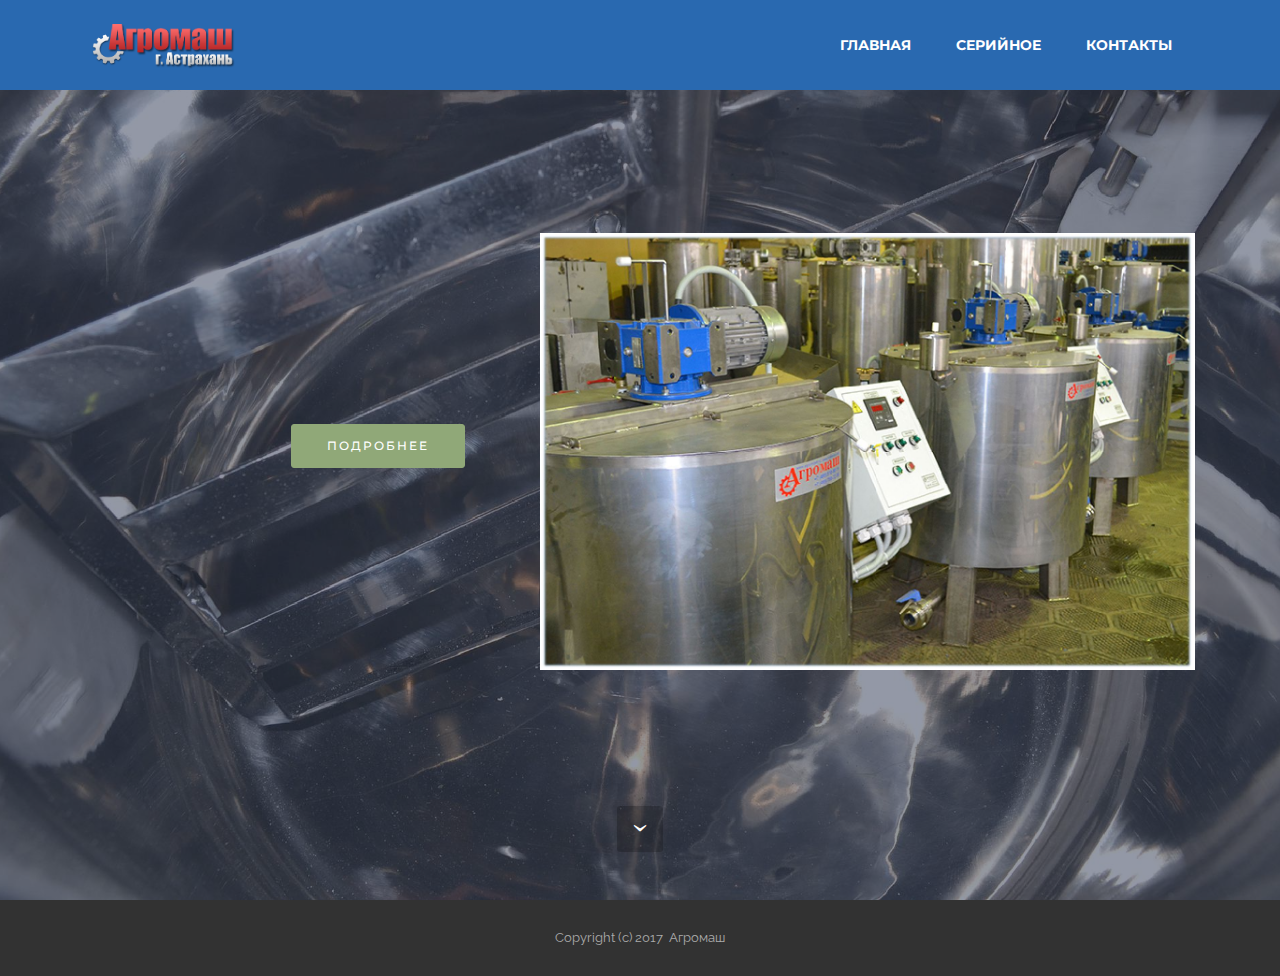
==== commit 266ef096: "create github pages" ====
--- a/index.html
+++ b/index.html
@@ -45,7 +45,7 @@
                         <div class="hamburger-icon"></div>
                     </button>
 
-                    <ul class="nav-dropdown collapse pull-xs-right nav navbar-nav navbar-toggleable-sm" id="exCollapsingNavbar"><li class="nav-item"><a class="nav-link link" href="index.html">ГЛАВНАЯ</a></li><li class="nav-item dropdown"><a class="nav-link link" href="OBZOR.html" aria-expanded="false">КАТАЛОГ</a></li><li class="nav-item"><a class="nav-link link" href="OBZOR.html#contacts2-18" aria-expanded="false">КОНТАКТЫ</a></li></ul>
+                    <ul class="nav-dropdown collapse pull-xs-right nav navbar-nav navbar-toggleable-sm" id="exCollapsingNavbar"><li class="nav-item"><a class="nav-link link" href="index.html">ГЛАВНАЯ</a></li><li class="nav-item dropdown"><a class="nav-link link" href="OBZOR.html" aria-expanded="false">CЕРИЙНОЕ</a></li><li class="nav-item"><a class="nav-link link" href="OBZOR.html#contacts2-18" aria-expanded="false">КОНТАКТЫ</a></li></ul>
                     <button hidden="" class="navbar-toggler navbar-close" type="button" data-toggle="collapse" data-target="#exCollapsingNavbar">
                         <div class="close-icon"></div>
                     </button>
@@ -58,7 +58,7 @@
 
 </section>
 
-<section class="engine"><a rel="external" href="https://mobirise.com">mobirise.com</a></section><section class="mbr-section mbr-section-hero mbr-section-full header2 mbr-after-navbar" id="header2-1" style="background-image: url(assets/images/00-2000x1333-1.jpg);">
+<section class="engine"><a rel="external" href="https://mobirise.com">Mobirise Website Creator</a></section><section class="mbr-section mbr-section-hero mbr-section-full header2 mbr-after-navbar" id="header2-1" style="background-image: url(assets/images/00-2000x1333-1.jpg);">
 
     <div class="mbr-overlay" style="opacity: 0.5; background-color: rgb(40, 50, 78);">
     </div>
@@ -81,7 +81,7 @@
                                 
                             </div>
 
-                            <div class="mbr-section-btn"><a class="btn btn-success" href="index.html">ПОДРОБНЕЕ</a></div>
+                            <div class="mbr-section-btn"><a class="btn btn-success" href="OBZOR.html">ПОДРОБНЕЕ</a></div>
 
                         </div>
                         <div class="mbr-table-cell mbr-valign-top mbr-left-padding-md-up col-md-7 image-size" style="width: 64%;">
